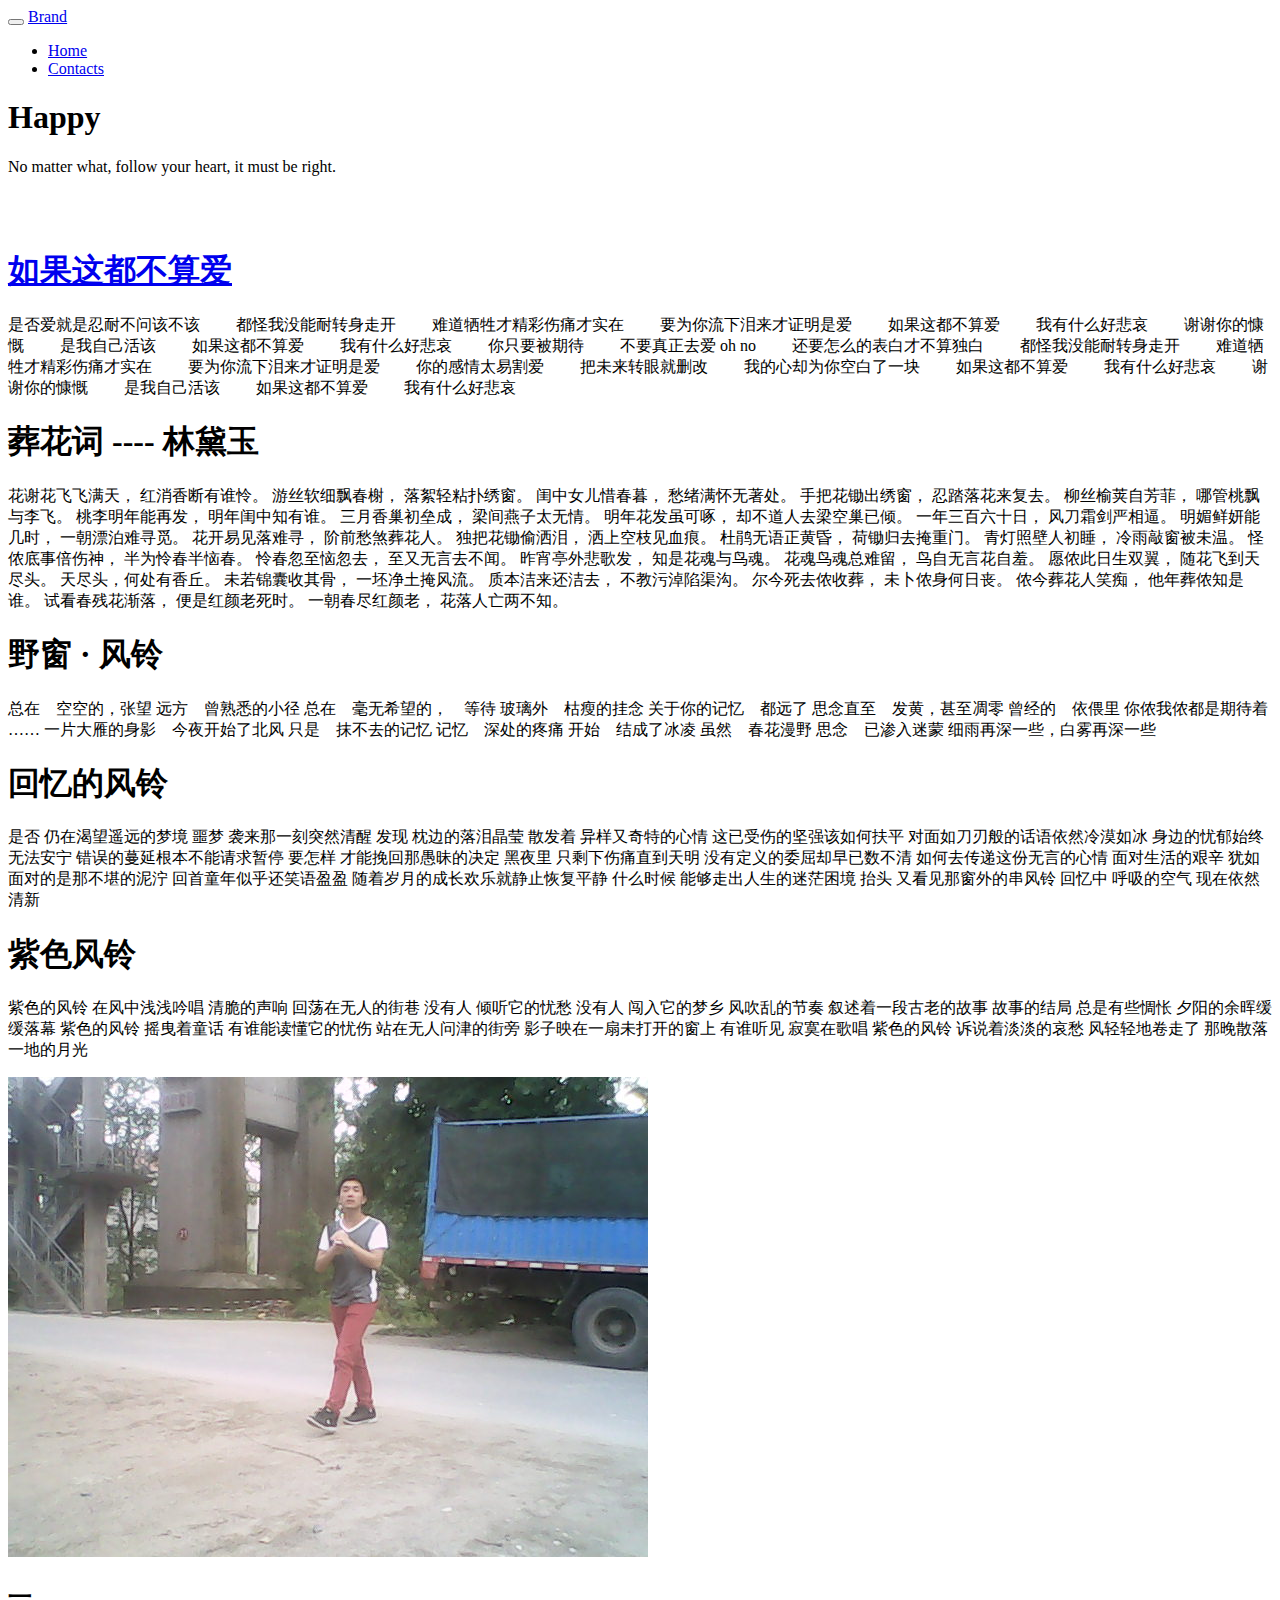
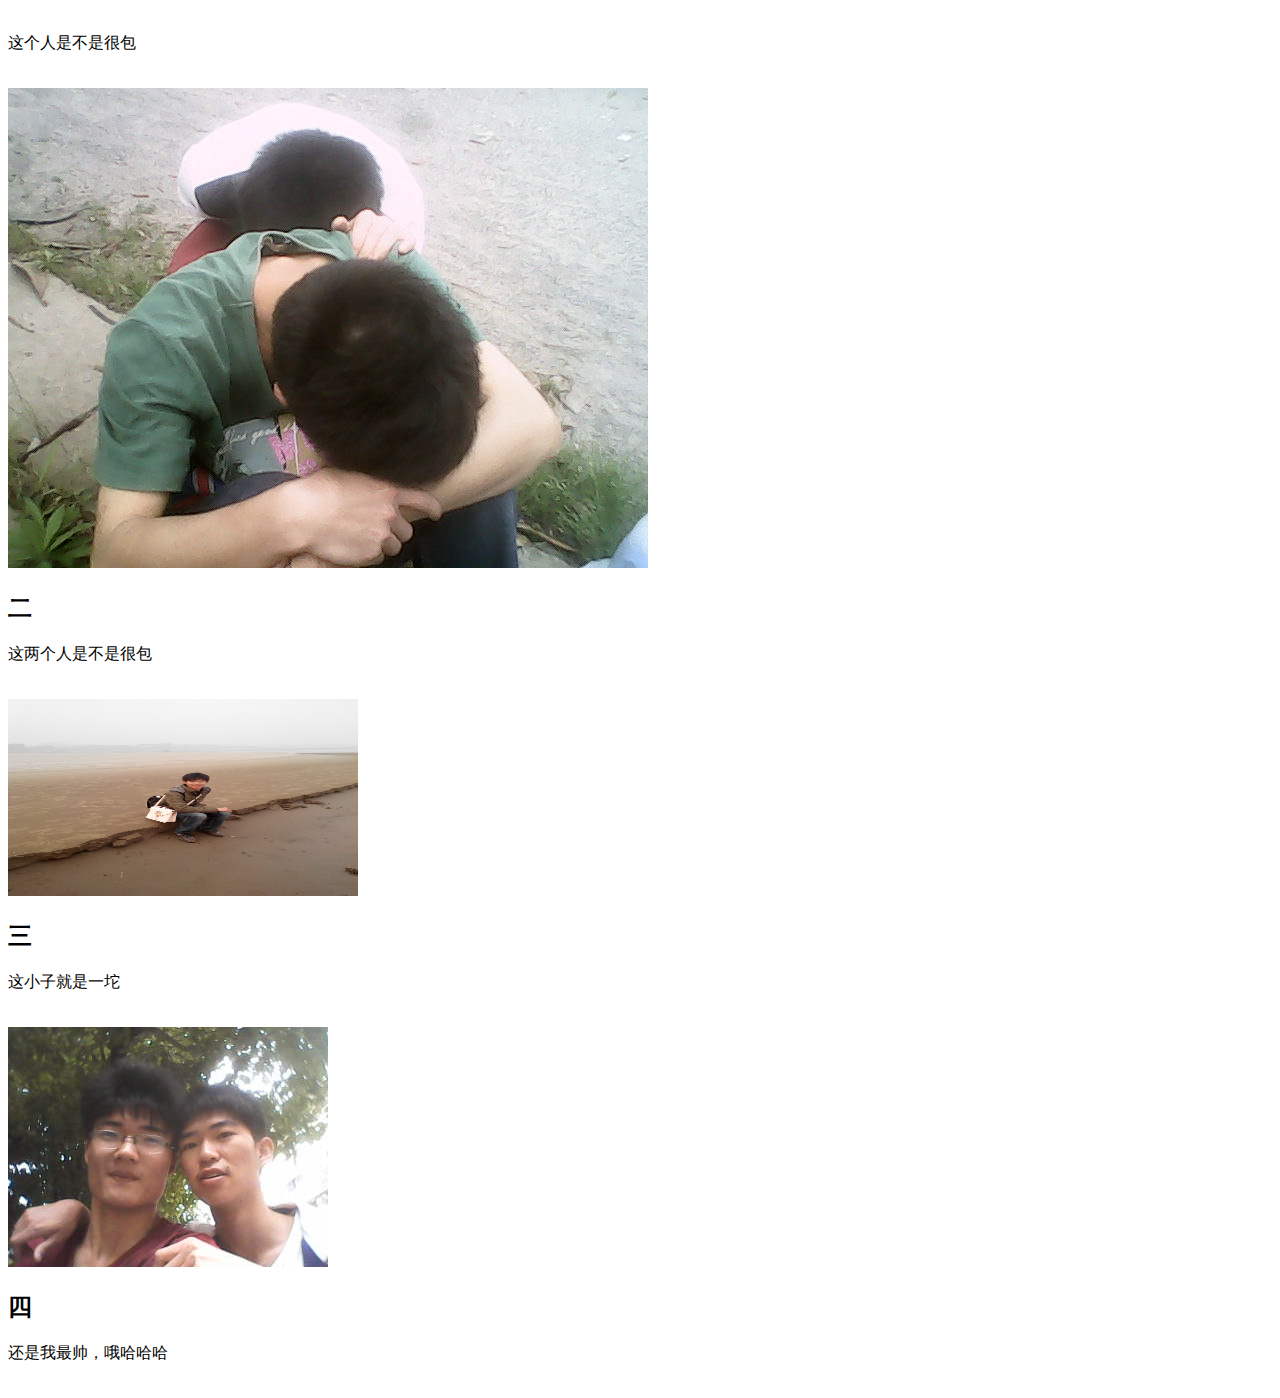
==== index.html @ d2edde63 "12.15" ====
<!DOCTYPE html>
<html>
    
    <head>
        <meta charset="utf-8">
        <meta name="viewport" content="width=device-width, initial-scale=1">
        <script type="text/javascript" src="http://cdnjs.cloudflare.com/ajax/libs/jquery/2.0.3/jquery.min.js"></script>
        <script type="text/javascript" src="http://netdna.bootstrapcdn.com/bootstrap/3.3.4/js/bootstrap.min.js"></script>
        <link href="http://cdnjs.cloudflare.com/ajax/libs/font-awesome/4.3.0/css/font-awesome.min.css"
        rel="stylesheet" type="text/css">
        <link href="http://pingendo.github.io/pingendo-bootstrap/themes/default/bootstrap.css"
        rel="stylesheet" type="text/css">
    </head>
    
    <body>
        <div class="cover">
            <div class="navbar">
                <div class="container">
                    <div class="navbar-header">
                        <button type="button" class="navbar-toggle" data-toggle="collapse" data-target="#navbar-ex-collapse">
                            <span class="sr-only">Toggle navigation</span>
                            <span class="icon-bar"></span>
                            <span class="icon-bar"></span>
                            <span class="icon-bar"></span>
                        </button>
                        <a class="navbar-brand" href="#"><span>Brand</span></a>
                    </div>
                    <div class="collapse navbar-collapse" id="navbar-ex-collapse">
                        <ul class="nav navbar-nav navbar-right">
                            <li class="active">
                                <a href="#">Home</a>
                            </li>
                            <li>
                                <a href="#">Contacts</a>
                            </li>
                        </ul>
                    </div>
                </div>
            </div>
            <div class="cover-image" style="background-image: url(https://unsplash.imgix.net/photo-1418065460487-3e41a6c84dc5?q=25&amp;fm=jpg&amp;s=127f3a3ccf4356b7f79594e05f6c840e);"></div>
            <div class="container">
                <div class="row">
                    <div class="col-md-12 text-center">
                        <h1 class="text-primary">Happy</h1>
                        <p class="text-primary">No matter what, follow your heart, it must be right.</p>
                        <br>
                        <br>
                    </div>
                </div>
            </div>
        </div>
        <div class="section">
            <div class="container">
                <div class="row">
                    <div class="col-md-12">
                        <h1>
                            <a href="http://sou.kuwo.cn/ws/NSearch?type=music&amp;key=如果这都不算爱&amp;from=360"
                            class="user-mention">如果这都不算爱</a>
                        </h1>
                        <p>是否爱就是忍耐不问该不该 　　都怪我没能耐转身走开 　　难道牺牲才精彩伤痛才实在 　　要为你流下泪来才证明是爱 　　如果这都不算爱 　　我有什么好悲哀
                            　　谢谢你的慷慨 　　是我自己活该 　　如果这都不算爱 　　我有什么好悲哀 　　你只要被期待 　　不要真正去爱 oh no 　　还要怎么的表白才不算独白
                            　　都怪我没能耐转身走开 　　难道牺牲才精彩伤痛才实在 　　要为你流下泪来才证明是爱 　　你的感情太易割爱 　　把未来转眼就删改 　　我的心却为你空白了一块
                            　　如果这都不算爱 　　我有什么好悲哀 　　谢谢你的慷慨 　　是我自己活该 　　如果这都不算爱 　　我有什么好悲哀</p>
                    </div>
                </div>
            </div>
        </div>
        <div class="section">
            <div class="container">
                <div class="row">
                    <div class="col-md-12">
                        <h1>葬花词 ---- 林黛玉</h1>
                        <p>花谢花飞飞满天， 红消香断有谁怜。 游丝软细飘春榭， 落絮轻粘扑绣窗。 闺中女儿惜春暮， 愁绪满怀无著处。 手把花锄出绣窗， 忍踏落花来复去。
                            柳丝榆荚自芳菲， 哪管桃飘与李飞。 桃李明年能再发， 明年闺中知有谁。 三月香巢初垒成， 梁间燕子太无情。 明年花发虽可啄， 却不道人去梁空巢已倾。
                            一年三百六十日， 风刀霜剑严相逼。 明媚鲜妍能几时， 一朝漂泊难寻觅。 花开易见落难寻， 阶前愁煞葬花人。 独把花锄偷洒泪， 洒上空枝见血痕。
                            杜鹃无语正黄昏， 荷锄归去掩重门。 青灯照壁人初睡， 冷雨敲窗被未温。 怪侬底事倍伤神， 半为怜春半恼春。 怜春忽至恼忽去， 至又无言去不闻。
                            昨宵亭外悲歌发， 知是花魂与鸟魂。 花魂鸟魂总难留， 鸟自无言花自羞。 愿侬此日生双翼， 随花飞到天尽头。 天尽头，何处有香丘。 未若锦囊收其骨，
                            一坯净土掩风流。 质本洁来还洁去， 不教污淖陷渠沟。 尔今死去侬收葬， 未卜侬身何日丧。 侬今葬花人笑痴， 他年葬侬知是谁。 试看春残花渐落，
                            便是红颜老死时。 一朝春尽红颜老， 花落人亡两不知。</p>
                    </div>
                </div>
            </div>
        </div>
        <div class="section">
            <div class="container">
                <div class="row">
                    <div class="col-md-12">
                        <h1>野窗 · 风铃</h1>
                        <p>总在　空空的，张望 远方　曾熟悉的小径 总在　毫无希望的，　等待 玻璃外　枯瘦的挂念 关于你的记忆　都远了 思念直至　发黄，甚至凋零 曾经的　依偎里
                            你侬我侬都是期待着 …… 一片大雁的身影　今夜开始了北风 只是　抹不去的记忆 记忆　深处的疼痛 开始　结成了冰凌 虽然　春花漫野 思念　已渗入迷蒙
                            细雨再深一些，白雾再深一些</p>
                    </div>
                </div>
            </div>
        </div>
        <div class="section">
            <div class="container">
                <div class="row">
                    <div class="col-md-12">
                        <h1>回忆的风铃</h1>
                        <p>是否 仍在渴望遥远的梦境 噩梦 袭来那一刻突然清醒 发现 枕边的落泪晶莹 散发着 异样又奇特的心情 这已受伤的坚强该如何扶平 对面如刀刃般的话语依然冷漠如冰
                            身边的忧郁始终无法安宁 错误的蔓延根本不能请求暂停 要怎样 才能挽回那愚昧的决定 黑夜里 只剩下伤痛直到天明 没有定义的委屈却早已数不清 如何去传递这份无言的心情
                            面对生活的艰辛 犹如面对的是那不堪的泥泞 回首童年似乎还笑语盈盈 随着岁月的成长欢乐就静止恢复平静 什么时候 能够走出人生的迷茫困境 抬头 又看见那窗外的串风铃
                            回忆中 呼吸的空气 现在依然清新</p>
                    </div>
                </div>
            </div>
        </div>
        <div class="section">
            <div class="container">
                <div class="row">
                    <div class="col-md-12">
                        <h1>紫色风铃</h1>
                        <p>紫色的风铃 在风中浅浅吟唱 清脆的声响 回荡在无人的街巷 没有人 倾听它的忧愁 没有人 闯入它的梦乡 风吹乱的节奏 叙述着一段古老的故事 故事的结局
                            总是有些惆怅 夕阳的余晖缓缓落幕 紫色的风铃 摇曳着童话 有谁能读懂它的忧伤 站在无人问津的街旁 影子映在一扇未打开的窗上 有谁听见 寂寞在歌唱
                            紫色的风铃 诉说着淡淡的哀愁 风轻轻地卷走了 那晚散落一地的月光</p>
                    </div>
                </div>
            </div>
        </div>
        <div class="section">
            <div class="container">
                <div class="row">
                    <div class="col-md-3">
                        <img src="images/img/2.jpg"
                        class="img-responsive">
                        <h2 contenteditable="true">一</h2>
                        <p>这个人是不是很包
                            <br>
                            <br></p>
                    </div>
                    <div class="col-md-3">
                        <img src="images/img/3.jpg"
                        class="img-responsive">
                        <h2>二</h2>
                        <p>这两个人是不是很包
                            <br>
                            <br></p>
                    </div>
                    <div class="col-md-3">
                        <img src="images/img/6.jpg" style="width:350px;height:197px;"
                        class="img-responsive img-rounded">
                        <h2>三</h2>
                        <p>这小子就是一坨
                            <br>
                            <br></p>
                    </div>
                    <div class="col-md-3">
                        <img src="images/img/a.jpg"
                        class="img-responsive">
                        <h2>四</h2>
                        <p>还是我最帅，哦哈哈哈
                            <br>
                            <br></p>
                    </div>
                </div>
            </div>
        </div>
    </body>

</html>
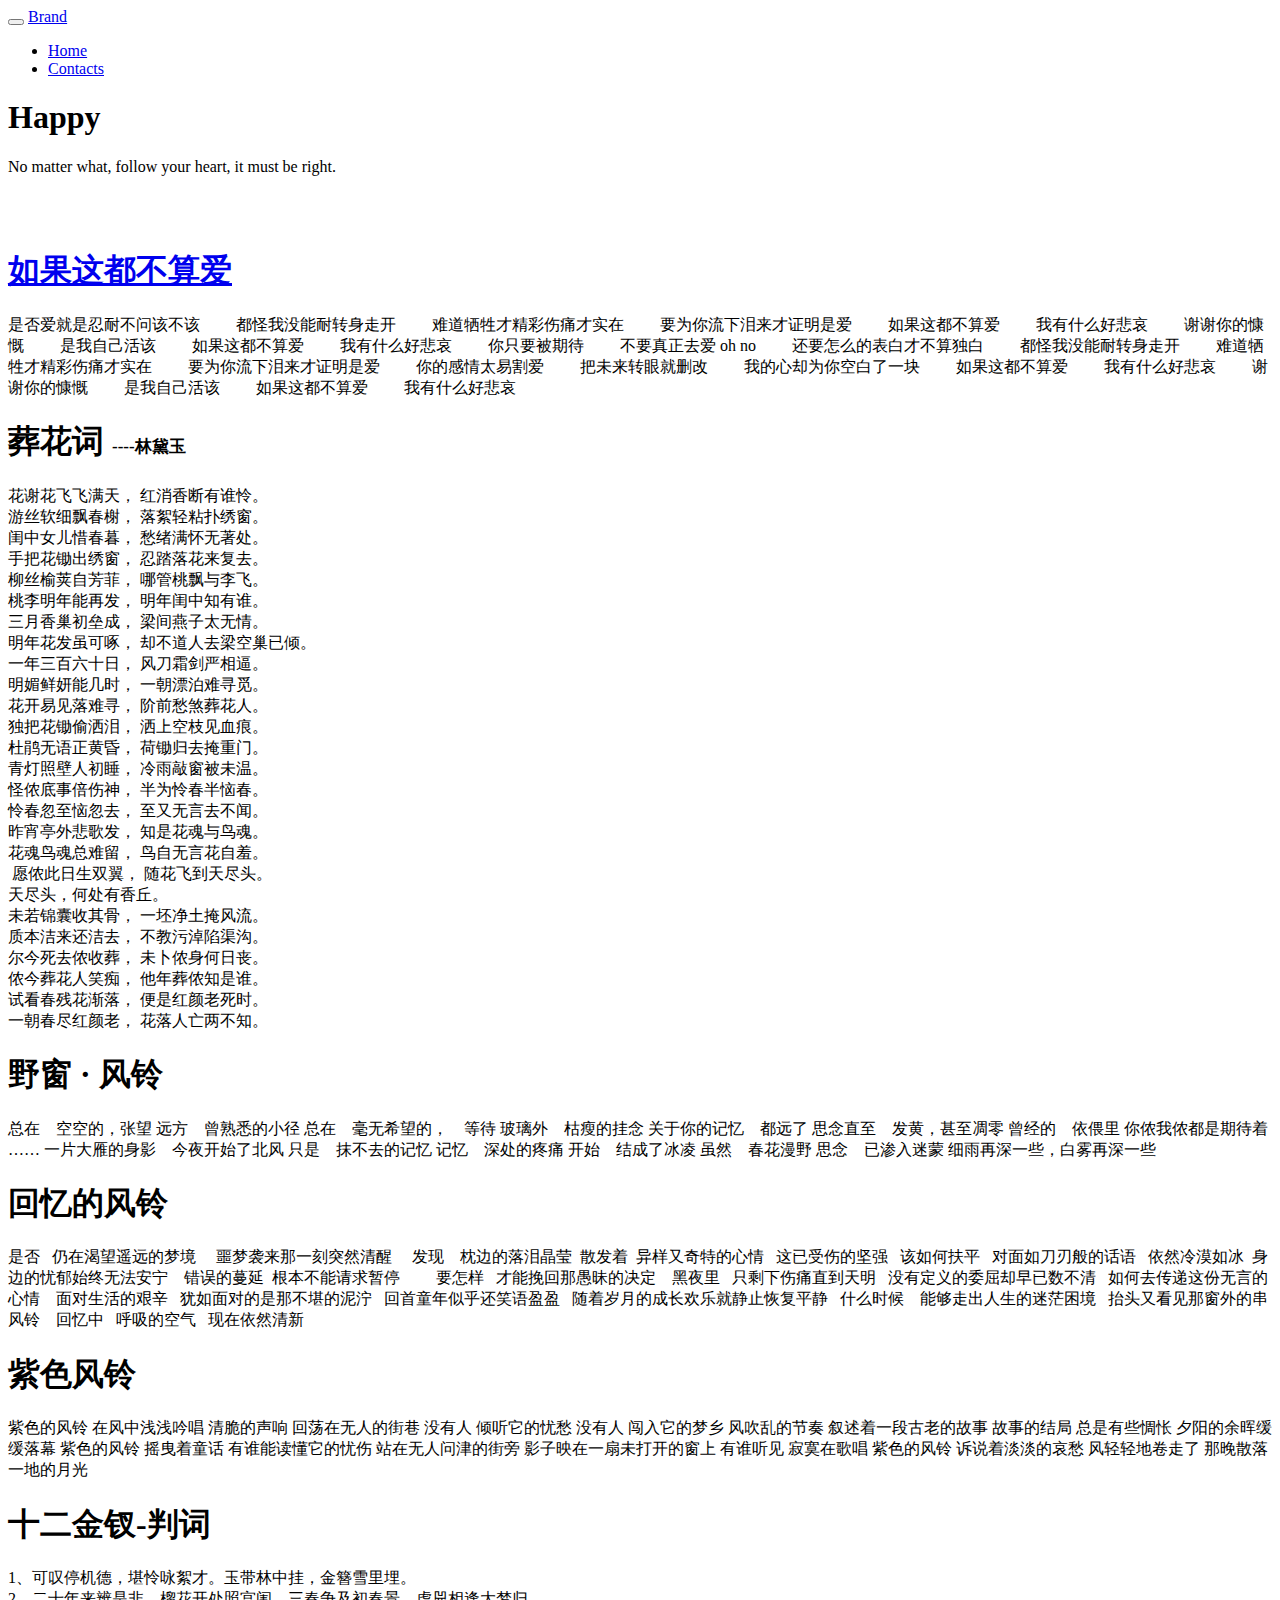
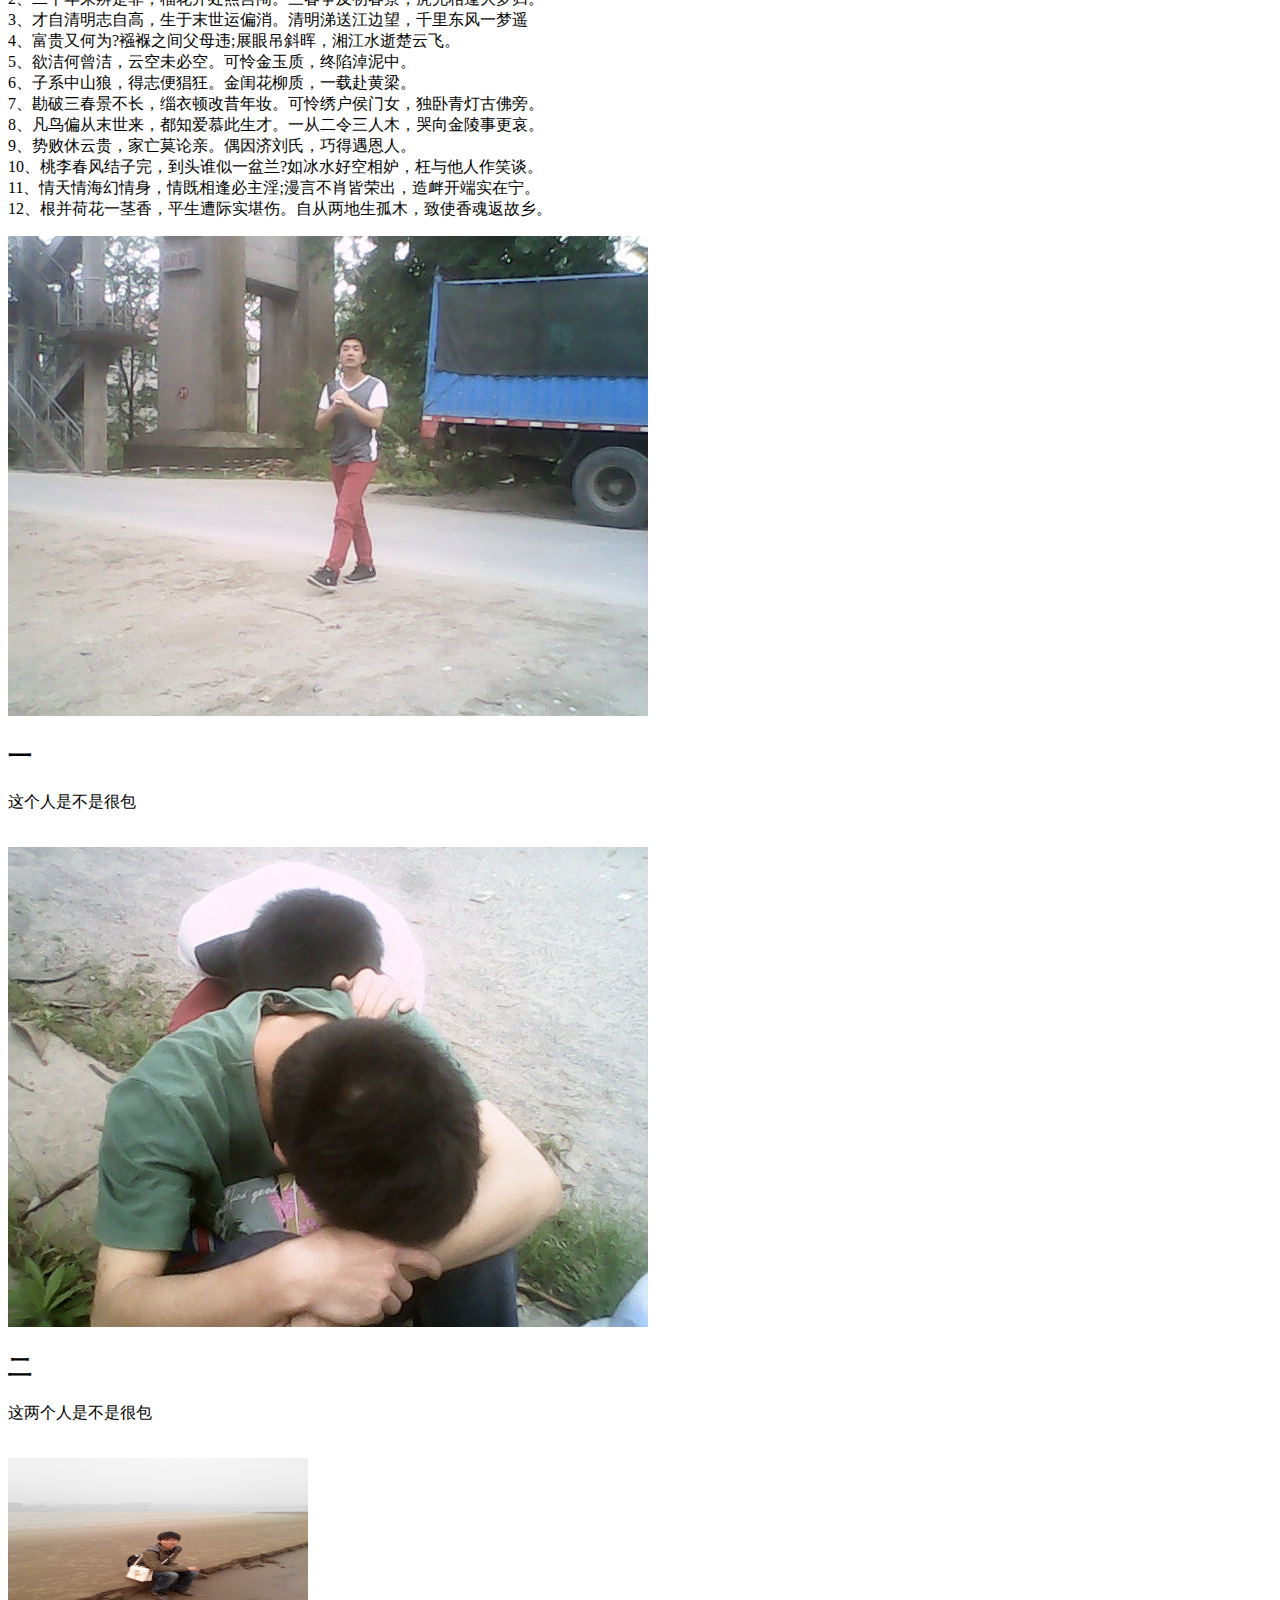
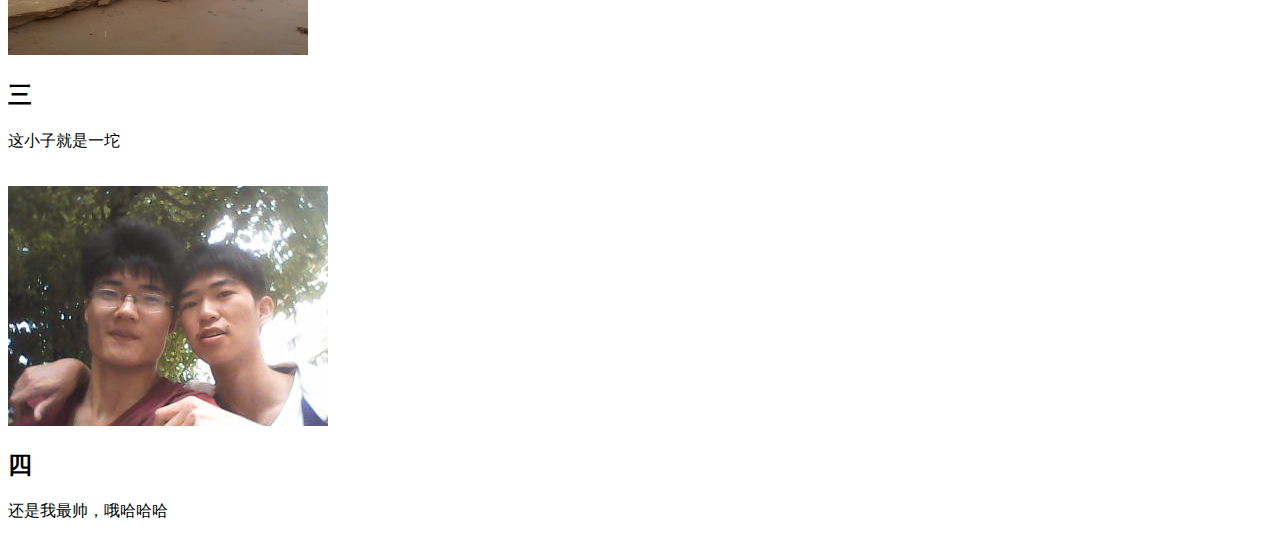
==== commit aa610f50: "12.15" ====
--- a/index.html
+++ b/index.html
@@ -69,14 +69,35 @@
             <div class="container">
                 <div class="row">
                     <div class="col-md-12">
-                        <h1>葬花词 ---- 林黛玉</h1>
-                        <p>花谢花飞飞满天， 红消香断有谁怜。 游丝软细飘春榭， 落絮轻粘扑绣窗。 闺中女儿惜春暮， 愁绪满怀无著处。 手把花锄出绣窗， 忍踏落花来复去。
-                            柳丝榆荚自芳菲， 哪管桃飘与李飞。 桃李明年能再发， 明年闺中知有谁。 三月香巢初垒成， 梁间燕子太无情。 明年花发虽可啄， 却不道人去梁空巢已倾。
-                            一年三百六十日， 风刀霜剑严相逼。 明媚鲜妍能几时， 一朝漂泊难寻觅。 花开易见落难寻， 阶前愁煞葬花人。 独把花锄偷洒泪， 洒上空枝见血痕。
-                            杜鹃无语正黄昏， 荷锄归去掩重门。 青灯照壁人初睡， 冷雨敲窗被未温。 怪侬底事倍伤神， 半为怜春半恼春。 怜春忽至恼忽去， 至又无言去不闻。
-                            昨宵亭外悲歌发， 知是花魂与鸟魂。 花魂鸟魂总难留， 鸟自无言花自羞。 愿侬此日生双翼， 随花飞到天尽头。 天尽头，何处有香丘。 未若锦囊收其骨，
-                            一坯净土掩风流。 质本洁来还洁去， 不教污淖陷渠沟。 尔今死去侬收葬， 未卜侬身何日丧。 侬今葬花人笑痴， 他年葬侬知是谁。 试看春残花渐落，
-                            便是红颜老死时。 一朝春尽红颜老， 花落人亡两不知。</p>
+                        <h1>葬花词
+                            <span style="font-size:17px;">----林黛玉</span>
+                        </h1>
+                        <p contenteditable="true">花谢花飞飞满天， 红消香断有谁怜。&nbsp;
+                            <br>游丝软细飘春榭， 落絮轻粘扑绣窗。
+                            <br>闺中女儿惜春暮， 愁绪满怀无著处。
+                            <br>手把花锄出绣窗， 忍踏落花来复去。
+                            <br>柳丝榆荚自芳菲， 哪管桃飘与李飞。
+                            <br>桃李明年能再发， 明年闺中知有谁。&nbsp;
+                            <br>三月香巢初垒成， 梁间燕子太无情。
+                            <br>明年花发虽可啄， 却不道人去梁空巢已倾。&nbsp;
+                            <br>一年三百六十日， 风刀霜剑严相逼。&nbsp;
+                            <br>明媚鲜妍能几时， 一朝漂泊难寻觅。&nbsp;
+                            <br>花开易见落难寻， 阶前愁煞葬花人。&nbsp;
+                            <br>独把花锄偷洒泪， 洒上空枝见血痕。
+                            <br>杜鹃无语正黄昏， 荷锄归去掩重门。&nbsp;
+                            <br>青灯照壁人初睡， 冷雨敲窗被未温。&nbsp;
+                            <br>怪侬底事倍伤神， 半为怜春半恼春。&nbsp;
+                            <br>怜春忽至恼忽去， 至又无言去不闻。&nbsp;
+                            <br>昨宵亭外悲歌发， 知是花魂与鸟魂。&nbsp;
+                            <br>花魂鸟魂总难留， 鸟自无言花自羞。
+                            <br>&nbsp;愿侬此日生双翼， 随花飞到天尽头。&nbsp;
+                            <br>天尽头，何处有香丘。&nbsp;
+                            <br>未若锦囊收其骨， 一坯净土掩风流。&nbsp;
+                            <br>质本洁来还洁去， 不教污淖陷渠沟。
+                            <br>尔今死去侬收葬， 未卜侬身何日丧。
+                            <br>侬今葬花人笑痴， 他年葬侬知是谁。&nbsp;
+                            <br>试看春残花渐落， 便是红颜老死时。&nbsp;
+                            <br>一朝春尽红颜老， 花落人亡两不知。</p>
                     </div>
                 </div>
             </div>
@@ -98,10 +119,14 @@
                 <div class="row">
                     <div class="col-md-12">
                         <h1>回忆的风铃</h1>
-                        <p>是否 仍在渴望遥远的梦境 噩梦 袭来那一刻突然清醒 发现 枕边的落泪晶莹 散发着 异样又奇特的心情 这已受伤的坚强该如何扶平 对面如刀刃般的话语依然冷漠如冰
-                            身边的忧郁始终无法安宁 错误的蔓延根本不能请求暂停 要怎样 才能挽回那愚昧的决定 黑夜里 只剩下伤痛直到天明 没有定义的委屈却早已数不清 如何去传递这份无言的心情
-                            面对生活的艰辛 犹如面对的是那不堪的泥泞 回首童年似乎还笑语盈盈 随着岁月的成长欢乐就静止恢复平静 什么时候 能够走出人生的迷茫困境 抬头 又看见那窗外的串风铃
-                            回忆中 呼吸的空气 现在依然清新</p>
+                        <p contenteditable="true">是否 &nbsp; 仍在渴望遥远的梦境 &nbsp; &nbsp; 噩梦袭来那一刻突然清醒 &nbsp; &nbsp; 发现 &nbsp;
+                            &nbsp;枕边的落泪晶莹 &nbsp;散发着 &nbsp;异样又奇特的心情 &nbsp; 这已受伤的坚强 &nbsp; 该如何扶平 &nbsp;
+                            对面如刀刃般的话语 &nbsp; 依然冷漠如冰 &nbsp;身边的忧郁始终无法安宁 &nbsp; &nbsp;错误的蔓延 &nbsp;根本不能请求暂停
+                            &nbsp; &nbsp; &nbsp; &nbsp; 要怎样 &nbsp; 才能挽回那愚昧的决定 &nbsp; &nbsp;黑夜里 &nbsp;
+                            只剩下伤痛直到天明 &nbsp; 没有定义的委屈却早已数不清 &nbsp; 如何去传递这份无言的心情 &nbsp; &nbsp;面对生活的艰辛
+                            &nbsp; 犹如面对的是那不堪的泥泞 &nbsp; 回首童年似乎还笑语盈盈 &nbsp; 随着岁月的成长欢乐就静止恢复平静 &nbsp; 什么时候
+                            &nbsp; &nbsp;能够走出人生的迷茫困境 &nbsp; 抬头又看见那窗外的串风铃 &nbsp; &nbsp;回忆中 &nbsp; 呼吸的空气
+                            &nbsp; 现在依然清新</p>
                     </div>
                 </div>
             </div>
@@ -121,37 +146,58 @@
         <div class="section">
             <div class="container">
                 <div class="row">
-                    <div class="col-md-3">
-                        <img src="images/img/2.jpg"
-                        class="img-responsive">
+                    <div class="col-md-12">
+                        <h1>十二金钗-判词</h1>
+                        <p>1、可叹停机德，堪怜咏絮才。玉带林中挂，金簪雪里埋。
+                            <br>2、二十年来辨是非，榴花开处照宫闱。三春争及初春景，虎兕相逢大梦归。
+                            <br>3、才自清明志自高，生于末世运偏消。清明涕送江边望，千里东风一梦遥
+                            <br>4、富贵又何为?襁褓之间父母违;展眼吊斜晖，湘江水逝楚云飞。
+                            <br>5、欲洁何曾洁，云空未必空。可怜金玉质，终陷淖泥中。
+                            <br>6、子系中山狼，得志便猖狂。金闺花柳质，一载赴黄梁。
+                            <br>7、勘破三春景不长，缁衣顿改昔年妆。可怜绣户侯门女，独卧青灯古佛旁。
+                            <br>8、凡鸟偏从末世来，都知爱慕此生才。一从二令三人木，哭向金陵事更哀。
+                            <br>9、势败休云贵，家亡莫论亲。偶因济刘氏，巧得遇恩人。
+                            <br>10、桃李春风结子完，到头谁似一盆兰?如冰水好空相妒，枉与他人作笑谈。
+                            <br>11、情天情海幻情身，情既相逢必主淫;漫言不肖皆荣出，造衅开端实在宁。
+                            <br>12、根并荷花一茎香，平生遭际实堪伤。自从两地生孤木，致使香魂返故乡。</p>
+                    </div>
+                </div>
+            </div>
+        </div>
+        <div class="section">
+            <div class="container">
+                <div class="row">
+                    <div class="col-md-3">
+                        <img src="images/img/2.jpg" class="img-responsive">
                         <h2 contenteditable="true">一</h2>
                         <p>这个人是不是很包
                             <br>
-                            <br></p>
-                    </div>
-                    <div class="col-md-3">
-                        <img src="images/img/3.jpg"
-                        class="img-responsive">
+                            <br>
+                        </p>
+                    </div>
+                    <div class="col-md-3">
+                        <img src="images/img/3.jpg" class="img-responsive">
                         <h2>二</h2>
                         <p>这两个人是不是很包
                             <br>
-                            <br></p>
-                    </div>
-                    <div class="col-md-3">
-                        <img src="images/img/6.jpg" style="width:350px;height:197px;"
-                        class="img-responsive img-rounded">
+                            <br>
+                        </p>
+                    </div>
+                    <div class="col-md-3">
+                        <img src="images/img/6.jpg" class="img-responsive img-rounded" style="width:300px;height:197px;">
                         <h2>三</h2>
                         <p>这小子就是一坨
                             <br>
-                            <br></p>
-                    </div>
-                    <div class="col-md-3">
-                        <img src="images/img/a.jpg"
-                        class="img-responsive">
+                            <br>
+                        </p>
+                    </div>
+                    <div class="col-md-3">
+                        <img src="images/img/a.jpg" class="img-responsive">
                         <h2>四</h2>
                         <p>还是我最帅，哦哈哈哈
                             <br>
-                            <br></p>
+                            <br>
+                        </p>
                     </div>
                 </div>
             </div>
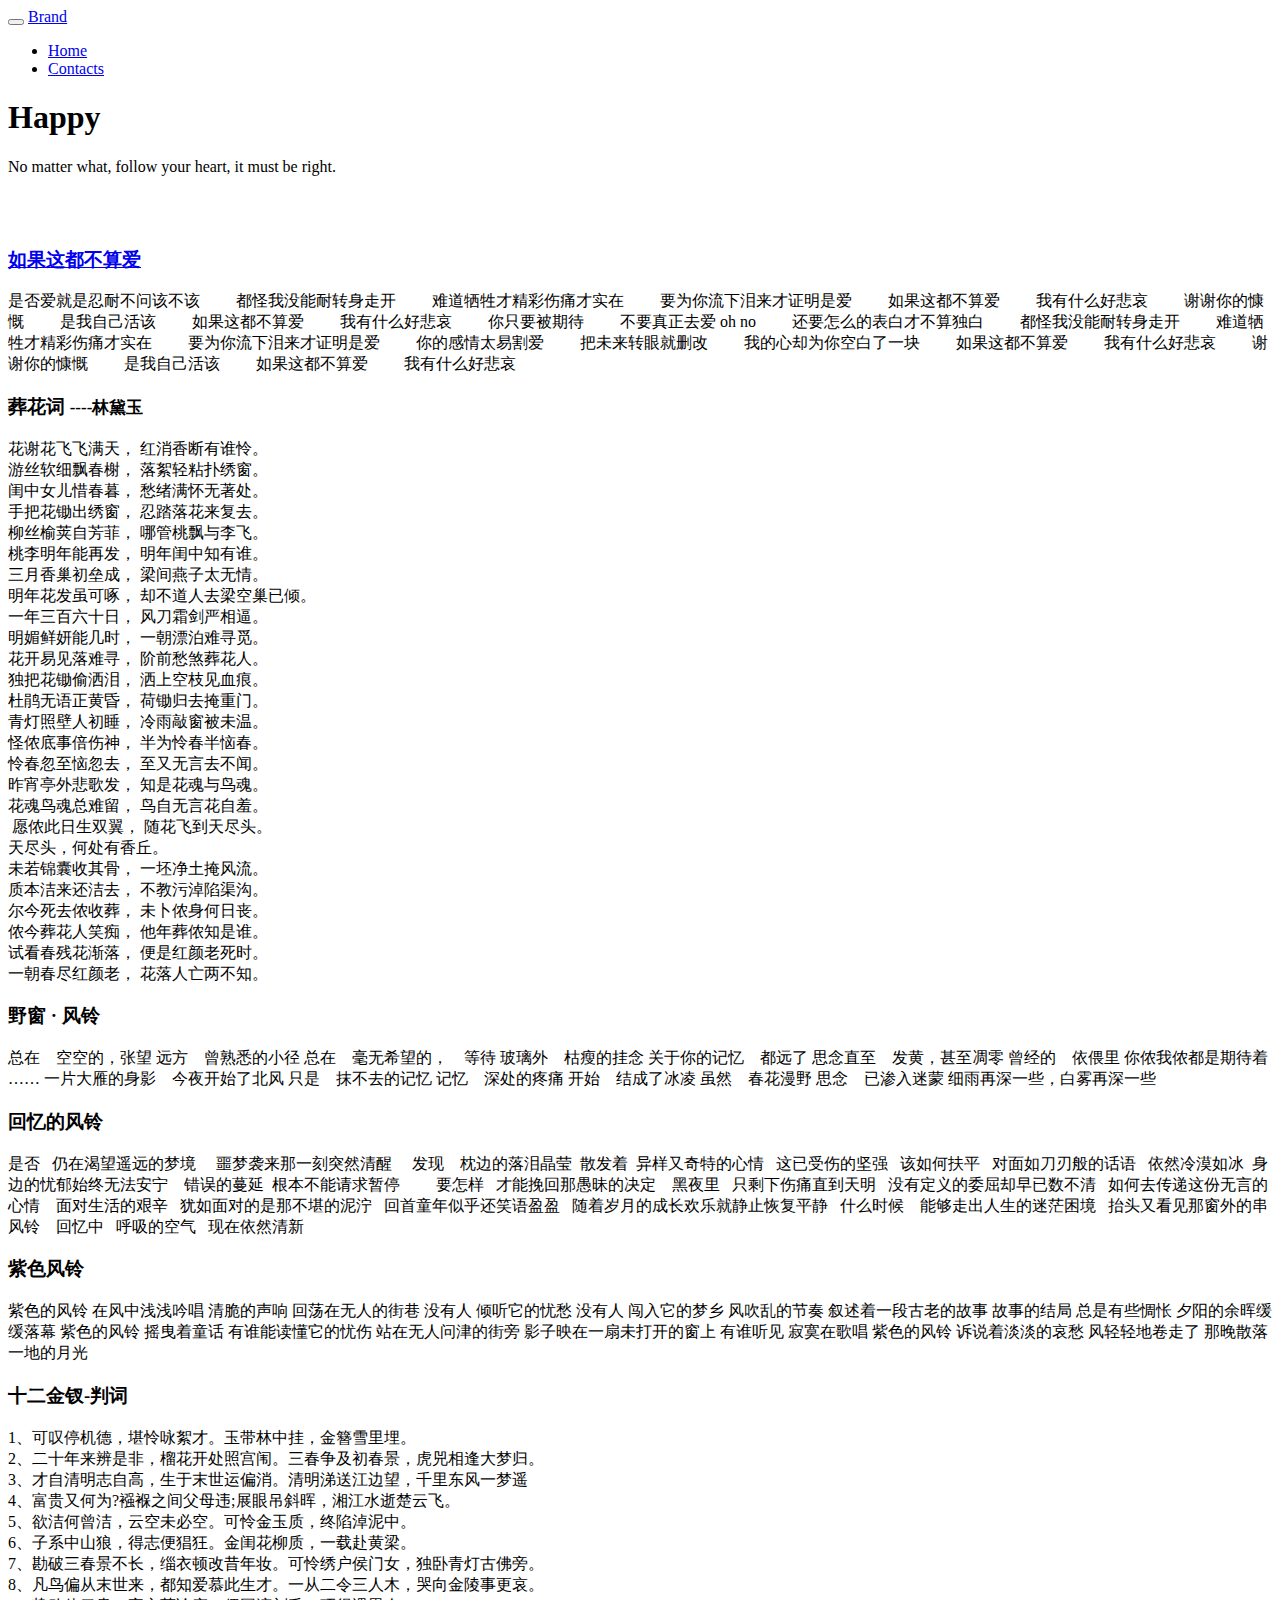
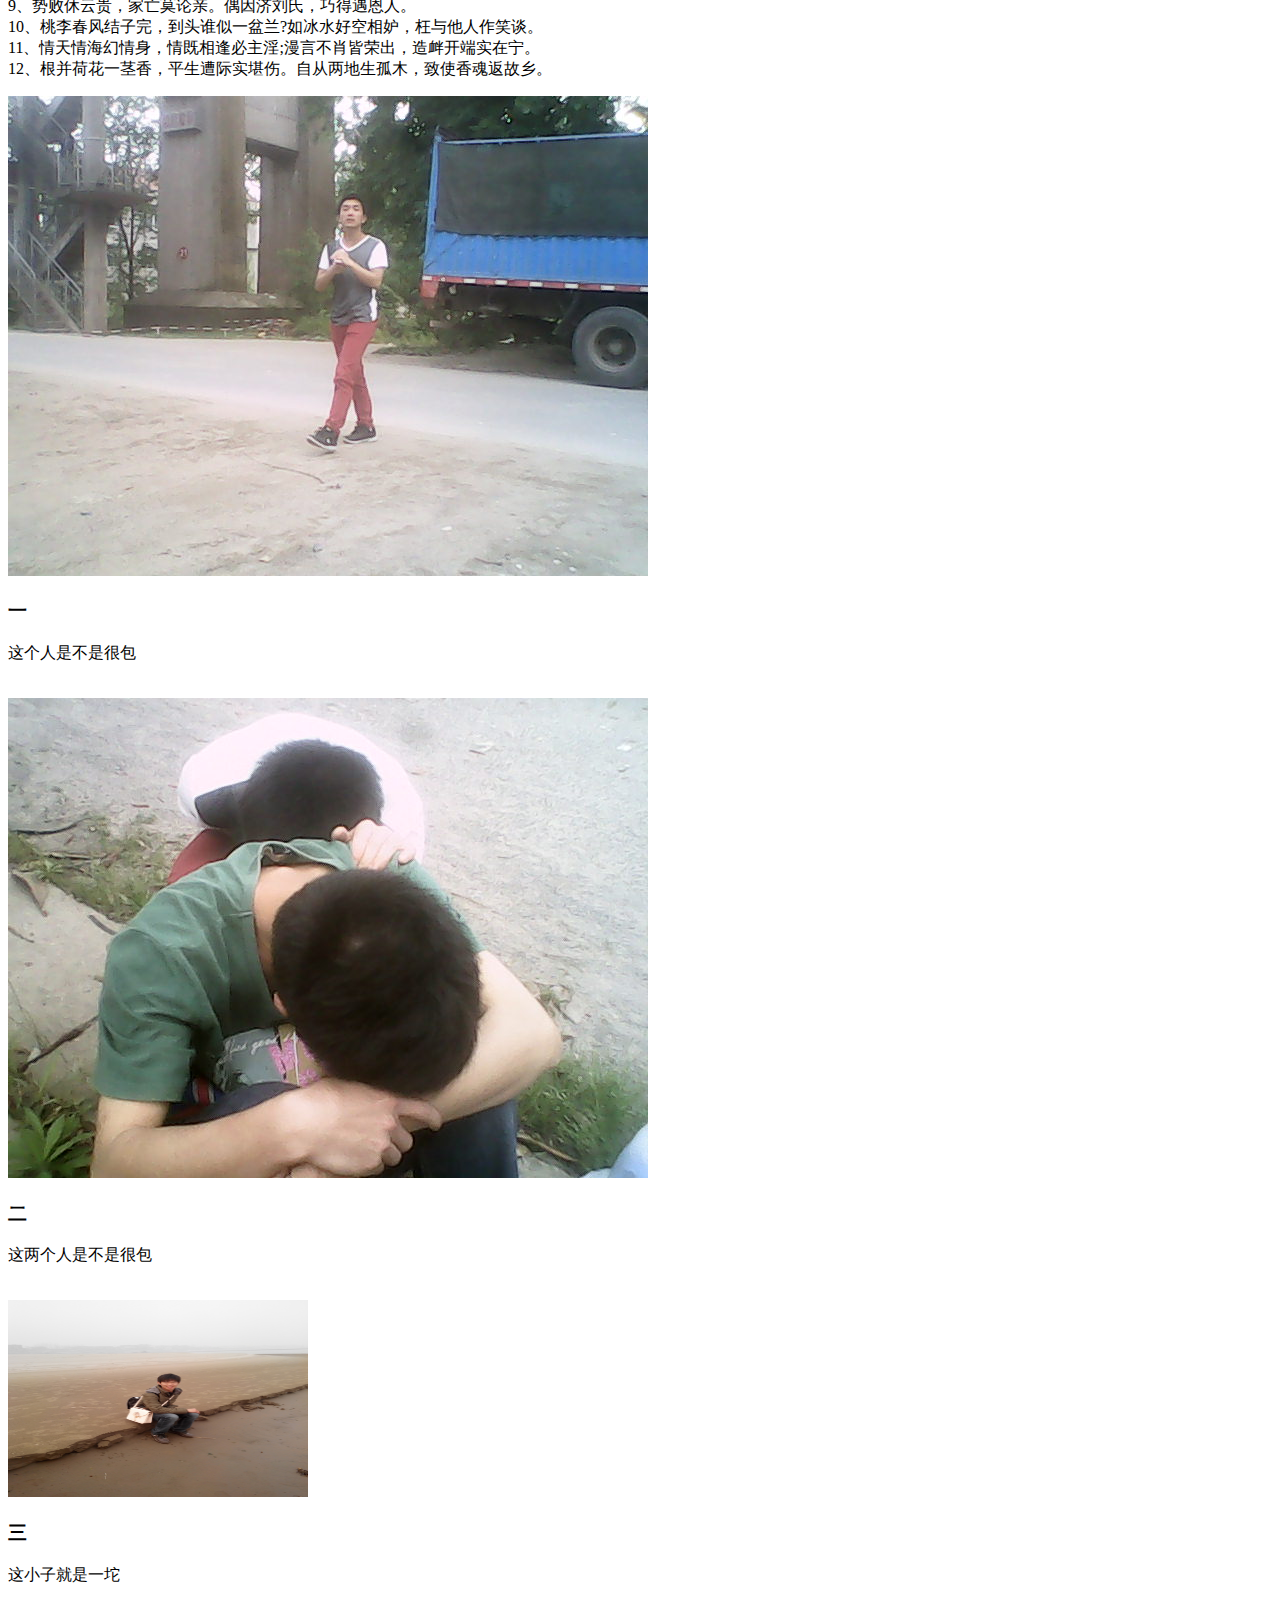
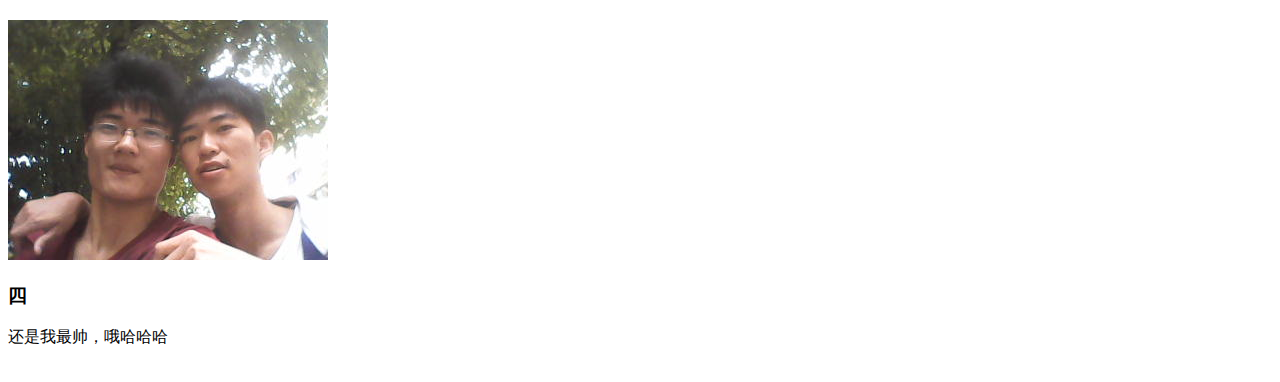
==== commit a5c01e80: "12.15" ====
--- a/index.html
+++ b/index.html
@@ -53,10 +53,10 @@
             <div class="container">
                 <div class="row">
                     <div class="col-md-12">
-                        <h1>
+                        <h3>
                             <a href="http://sou.kuwo.cn/ws/NSearch?type=music&amp;key=如果这都不算爱&amp;from=360"
                             class="user-mention">如果这都不算爱</a>
-                        </h1>
+                        </h3>
                         <p>是否爱就是忍耐不问该不该 　　都怪我没能耐转身走开 　　难道牺牲才精彩伤痛才实在 　　要为你流下泪来才证明是爱 　　如果这都不算爱 　　我有什么好悲哀
                             　　谢谢你的慷慨 　　是我自己活该 　　如果这都不算爱 　　我有什么好悲哀 　　你只要被期待 　　不要真正去爱 oh no 　　还要怎么的表白才不算独白
                             　　都怪我没能耐转身走开 　　难道牺牲才精彩伤痛才实在 　　要为你流下泪来才证明是爱 　　你的感情太易割爱 　　把未来转眼就删改 　　我的心却为你空白了一块
@@ -69,9 +69,9 @@
             <div class="container">
                 <div class="row">
                     <div class="col-md-12">
-                        <h1>葬花词
+                        <h3>葬花词
                             <span style="font-size:17px;">----林黛玉</span>
-                        </h1>
+                        </h3>
                         <p contenteditable="true">花谢花飞飞满天， 红消香断有谁怜。&nbsp;
                             <br>游丝软细飘春榭， 落絮轻粘扑绣窗。
                             <br>闺中女儿惜春暮， 愁绪满怀无著处。
@@ -106,7 +106,7 @@
             <div class="container">
                 <div class="row">
                     <div class="col-md-12">
-                        <h1>野窗 · 风铃</h1>
+                        <h3>野窗 · 风铃</h3>
                         <p>总在　空空的，张望 远方　曾熟悉的小径 总在　毫无希望的，　等待 玻璃外　枯瘦的挂念 关于你的记忆　都远了 思念直至　发黄，甚至凋零 曾经的　依偎里
                             你侬我侬都是期待着 …… 一片大雁的身影　今夜开始了北风 只是　抹不去的记忆 记忆　深处的疼痛 开始　结成了冰凌 虽然　春花漫野 思念　已渗入迷蒙
                             细雨再深一些，白雾再深一些</p>
@@ -118,7 +118,7 @@
             <div class="container">
                 <div class="row">
                     <div class="col-md-12">
-                        <h1>回忆的风铃</h1>
+                        <h3>回忆的风铃</h3>
                         <p contenteditable="true">是否 &nbsp; 仍在渴望遥远的梦境 &nbsp; &nbsp; 噩梦袭来那一刻突然清醒 &nbsp; &nbsp; 发现 &nbsp;
                             &nbsp;枕边的落泪晶莹 &nbsp;散发着 &nbsp;异样又奇特的心情 &nbsp; 这已受伤的坚强 &nbsp; 该如何扶平 &nbsp;
                             对面如刀刃般的话语 &nbsp; 依然冷漠如冰 &nbsp;身边的忧郁始终无法安宁 &nbsp; &nbsp;错误的蔓延 &nbsp;根本不能请求暂停
@@ -135,7 +135,7 @@
             <div class="container">
                 <div class="row">
                     <div class="col-md-12">
-                        <h1>紫色风铃</h1>
+                        <h3>紫色风铃</h3>
                         <p>紫色的风铃 在风中浅浅吟唱 清脆的声响 回荡在无人的街巷 没有人 倾听它的忧愁 没有人 闯入它的梦乡 风吹乱的节奏 叙述着一段古老的故事 故事的结局
                             总是有些惆怅 夕阳的余晖缓缓落幕 紫色的风铃 摇曳着童话 有谁能读懂它的忧伤 站在无人问津的街旁 影子映在一扇未打开的窗上 有谁听见 寂寞在歌唱
                             紫色的风铃 诉说着淡淡的哀愁 风轻轻地卷走了 那晚散落一地的月光</p>
@@ -147,7 +147,7 @@
             <div class="container">
                 <div class="row">
                     <div class="col-md-12">
-                        <h1>十二金钗-判词</h1>
+                        <h3>十二金钗-判词</h3>
                         <p>1、可叹停机德，堪怜咏絮才。玉带林中挂，金簪雪里埋。
                             <br>2、二十年来辨是非，榴花开处照宫闱。三春争及初春景，虎兕相逢大梦归。
                             <br>3、才自清明志自高，生于末世运偏消。清明涕送江边望，千里东风一梦遥
@@ -169,7 +169,7 @@
                 <div class="row">
                     <div class="col-md-3">
                         <img src="images/img/2.jpg" class="img-responsive">
-                        <h2 contenteditable="true">一</h2>
+                        <h3 contenteditable="true">一</h3>
                         <p>这个人是不是很包
                             <br>
                             <br>
@@ -177,7 +177,7 @@
                     </div>
                     <div class="col-md-3">
                         <img src="images/img/3.jpg" class="img-responsive">
-                        <h2>二</h2>
+                        <h3>二</h3>
                         <p>这两个人是不是很包
                             <br>
                             <br>
@@ -185,7 +185,7 @@
                     </div>
                     <div class="col-md-3">
                         <img src="images/img/6.jpg" class="img-responsive img-rounded" style="width:300px;height:197px;">
-                        <h2>三</h2>
+                        <h3>三</h3>
                         <p>这小子就是一坨
                             <br>
                             <br>
@@ -193,7 +193,7 @@
                     </div>
                     <div class="col-md-3">
                         <img src="images/img/a.jpg" class="img-responsive">
-                        <h2>四</h2>
+                        <h3>四</h3>
                         <p>还是我最帅，哦哈哈哈
                             <br>
                             <br>
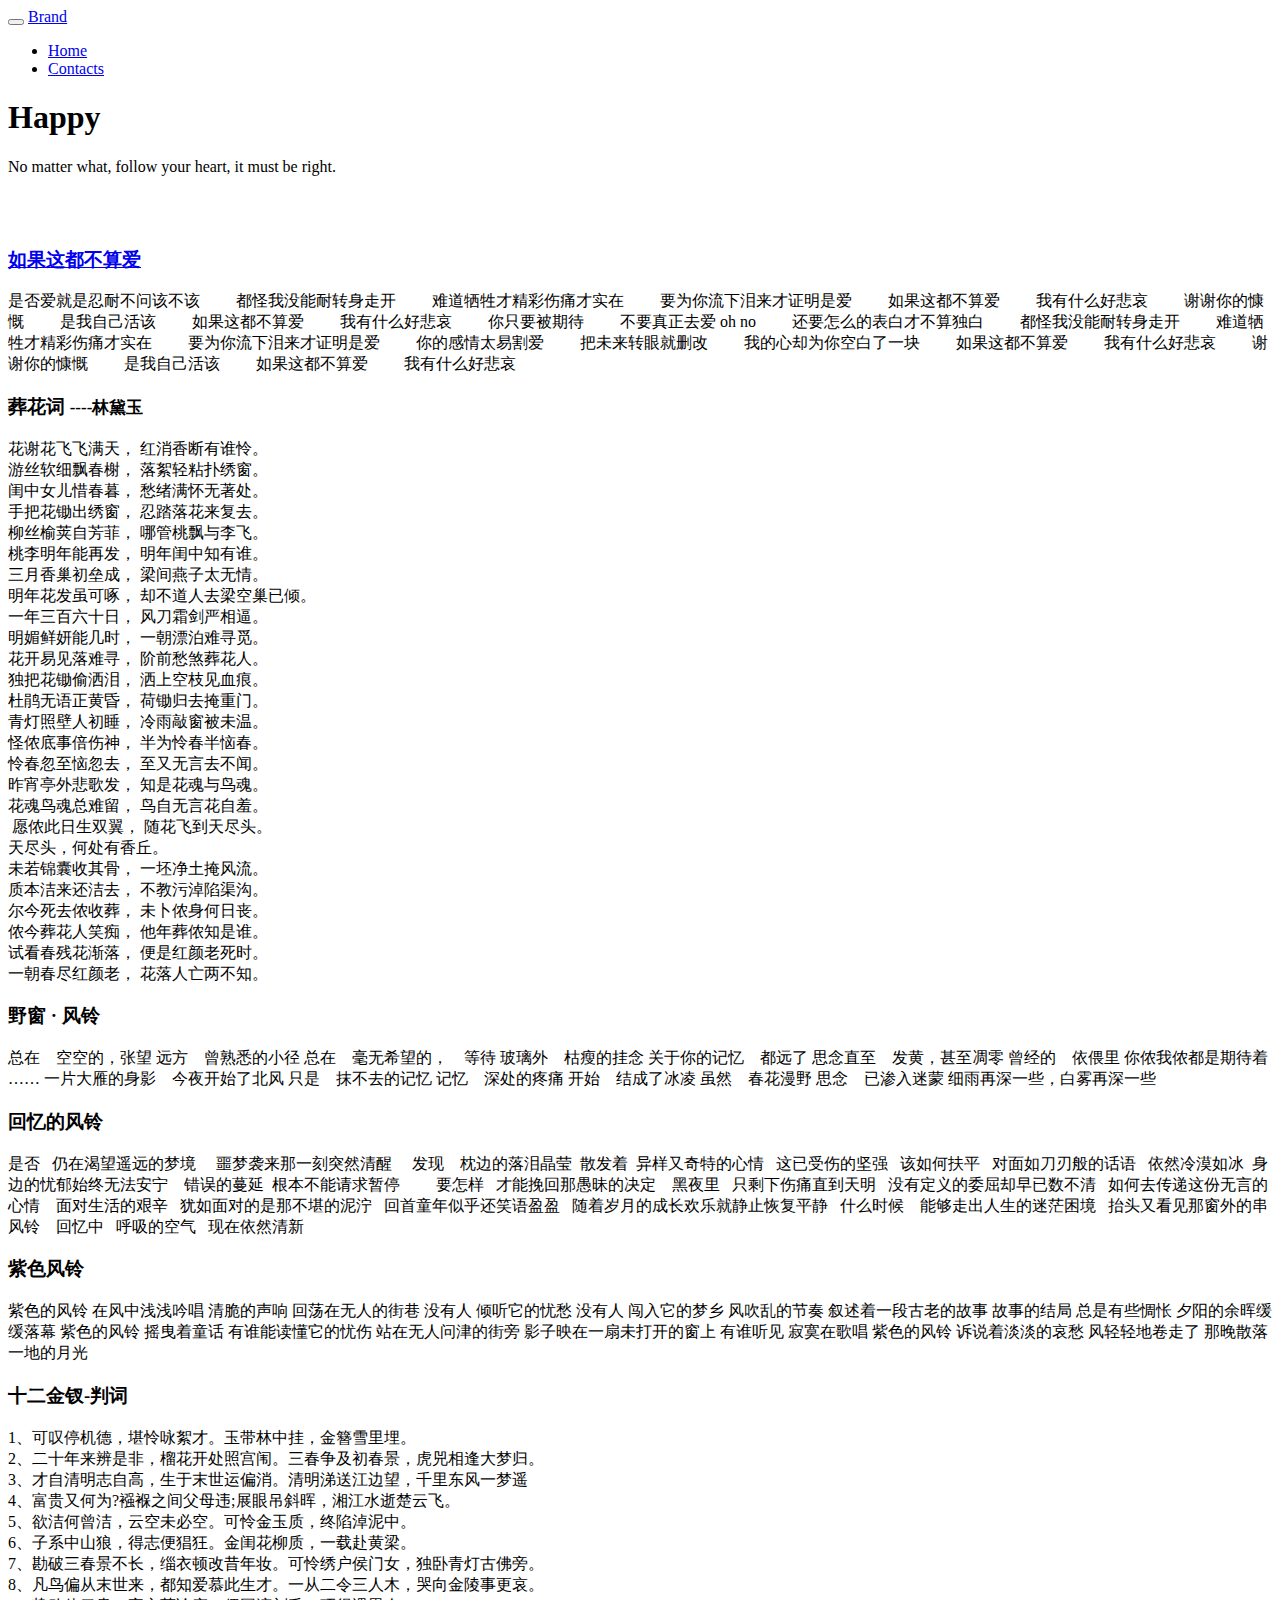
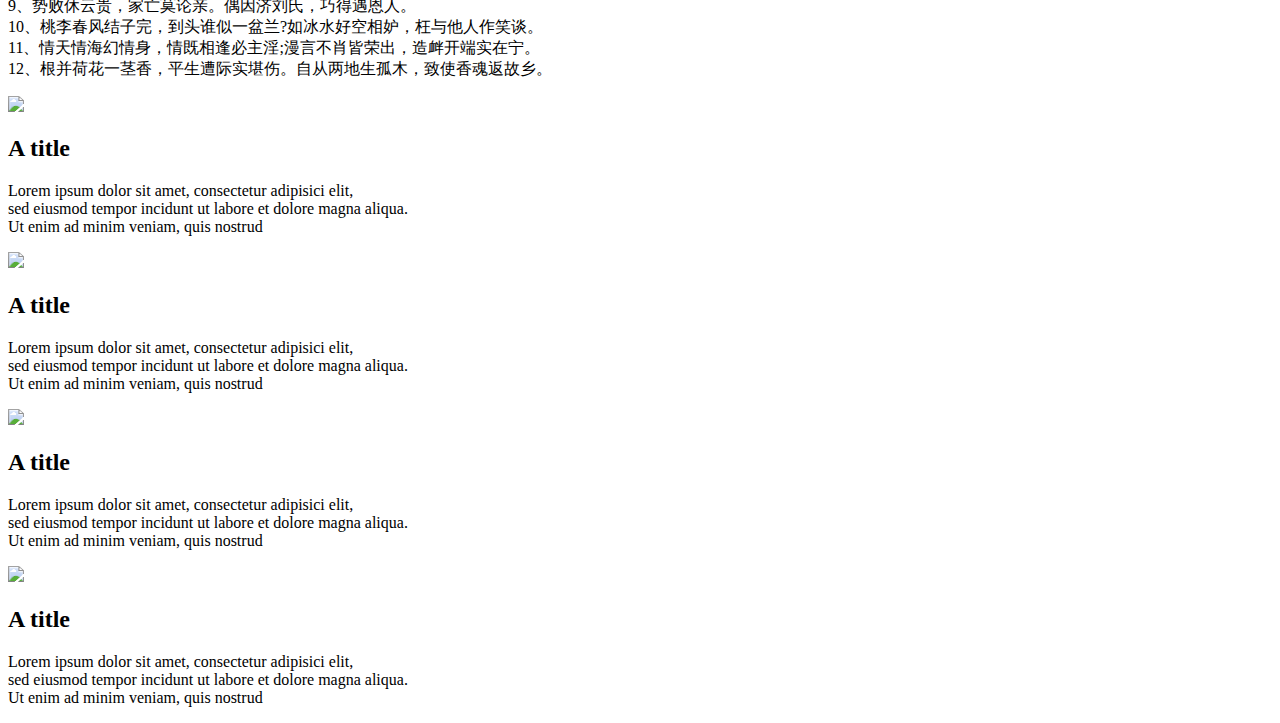
==== commit b241cd7c: "12.15" ====
--- a/index.html
+++ b/index.html
@@ -168,36 +168,36 @@
             <div class="container">
                 <div class="row">
                     <div class="col-md-3">
-                        <img src="images/img/2.jpg" class="img-responsive">
-                        <h3 contenteditable="true">一</h3>
-                        <p>这个人是不是很包
-                            <br>
-                            <br>
-                        </p>
-                    </div>
-                    <div class="col-md-3">
-                        <img src="images/img/3.jpg" class="img-responsive">
-                        <h3>二</h3>
-                        <p>这两个人是不是很包
-                            <br>
-                            <br>
-                        </p>
-                    </div>
-                    <div class="col-md-3">
-                        <img src="images/img/6.jpg" class="img-responsive img-rounded" style="width:300px;height:197px;">
-                        <h3>三</h3>
-                        <p>这小子就是一坨
-                            <br>
-                            <br>
-                        </p>
-                    </div>
-                    <div class="col-md-3">
-                        <img src="images/img/a.jpg" class="img-responsive">
-                        <h3>四</h3>
-                        <p>还是我最帅，哦哈哈哈
-                            <br>
-                            <br>
-                        </p>
+                        <img src="https://unsplash.imgix.net/photo-1421986527537-888d998adb74?fm=jpg&amp;s=e633562a1da53293c4dc391fd41ce41d"
+                        class="img-responsive">
+                        <h2>A title</h2>
+                        <p>Lorem ipsum dolor sit amet, consectetur adipisici elit,
+                            <br>sed eiusmod tempor incidunt ut labore et dolore magna aliqua.
+                            <br>Ut enim ad minim veniam, quis nostrud</p>
+                    </div>
+                    <div class="col-md-3">
+                        <img src="https://unsplash.imgix.net/photo-1417128281290-30a42da46277?fm=jpg&amp;s=2edb796eb5e657f2c82704a1e6573938"
+                        class="img-responsive">
+                        <h2>A title</h2>
+                        <p>Lorem ipsum dolor sit amet, consectetur adipisici elit,
+                            <br>sed eiusmod tempor incidunt ut labore et dolore magna aliqua.
+                            <br>Ut enim ad minim veniam, quis nostrud</p>
+                    </div>
+                    <div class="col-md-3">
+                        <img src="https://unsplash.imgix.net/photo-1422405153578-4bd676b19036?fm=jpg&amp;s=5ecc4c704ea97d85ea550f84a1499228"
+                        class="img-responsive img-rounded">
+                        <h2>A title</h2>
+                        <p>Lorem ipsum dolor sit amet, consectetur adipisici elit,
+                            <br>sed eiusmod tempor incidunt ut labore et dolore magna aliqua.
+                            <br>Ut enim ad minim veniam, quis nostrud</p>
+                    </div>
+                    <div class="col-md-3">
+                        <img src="https://unsplash.imgix.net/photo-1415871989540-61fe9268d3c8?fm=jpg&amp;s=d4ccd3c8661437d6e3ea5e88c63c647f"
+                        class="img-responsive">
+                        <h2>A title</h2>
+                        <p>Lorem ipsum dolor sit amet, consectetur adipisici elit,
+                            <br>sed eiusmod tempor incidunt ut labore et dolore magna aliqua.
+                            <br>Ut enim ad minim veniam, quis nostrud</p>
                     </div>
                 </div>
             </div>
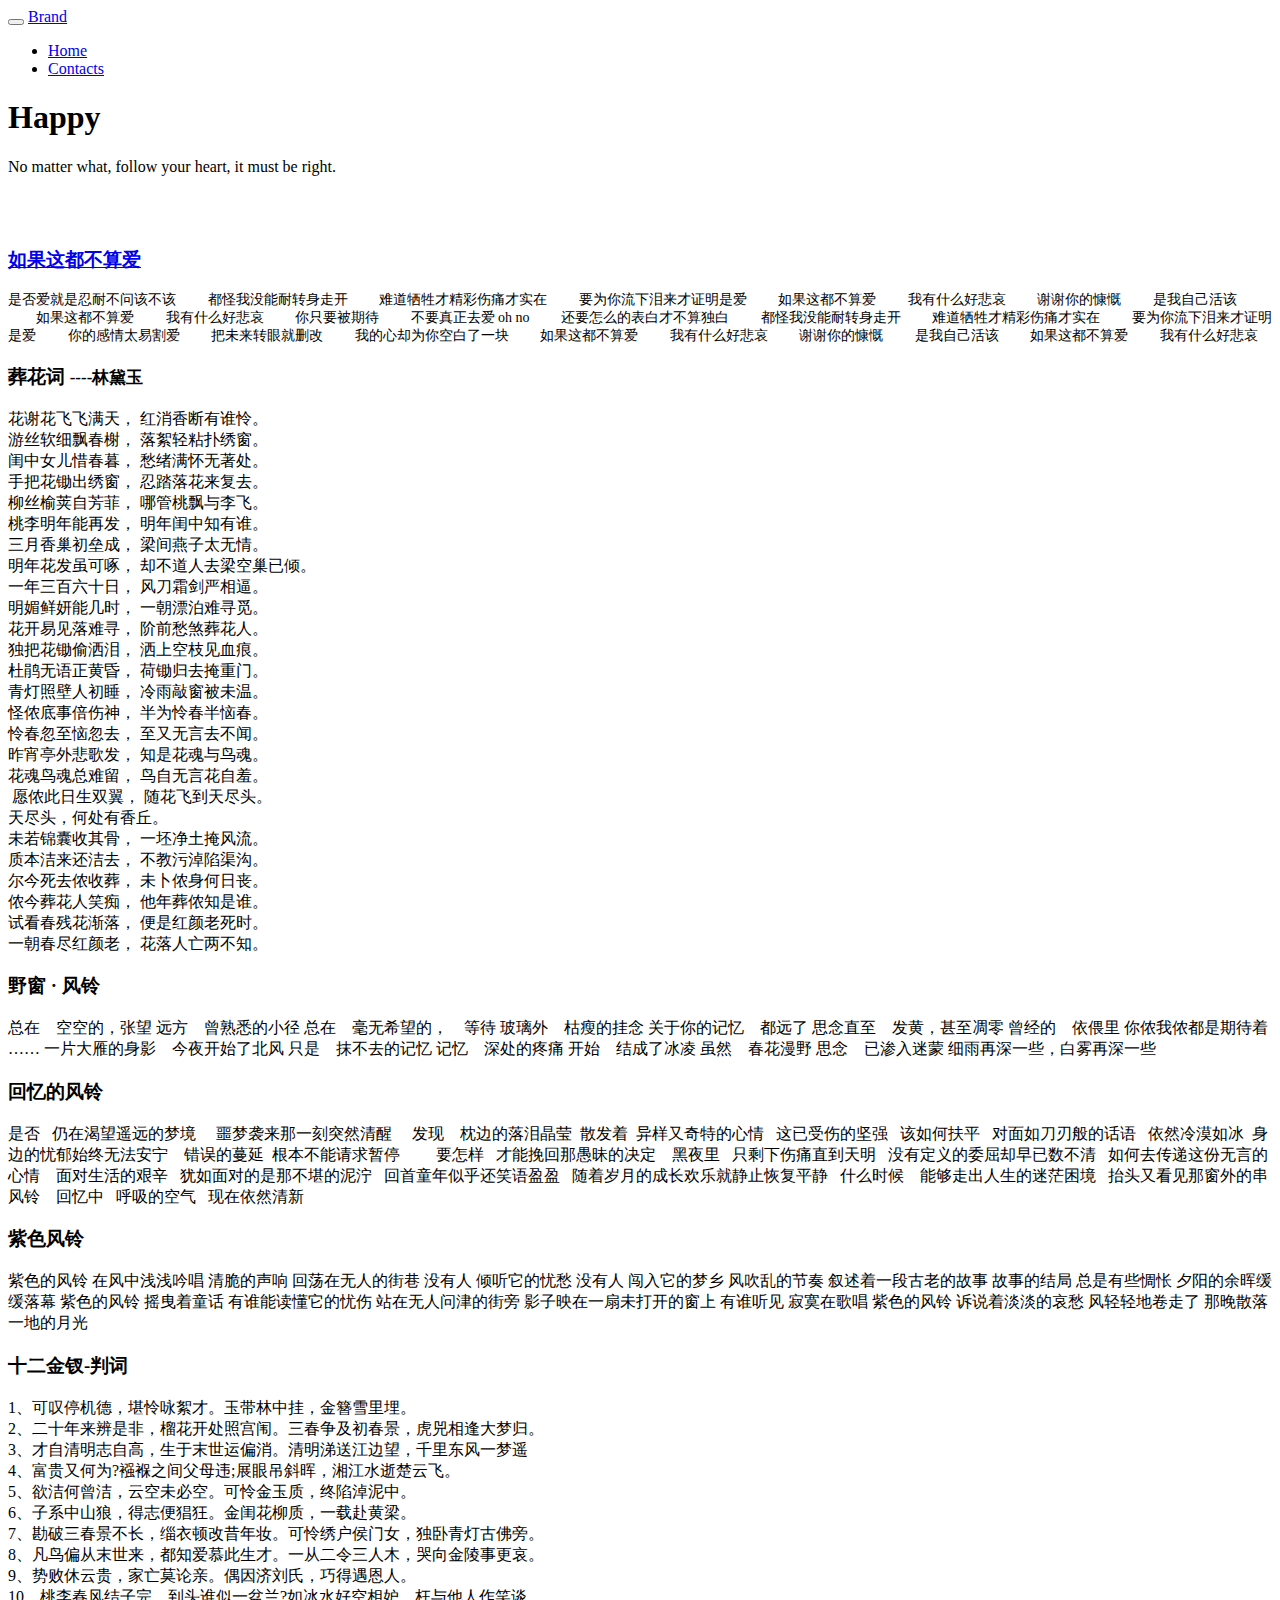
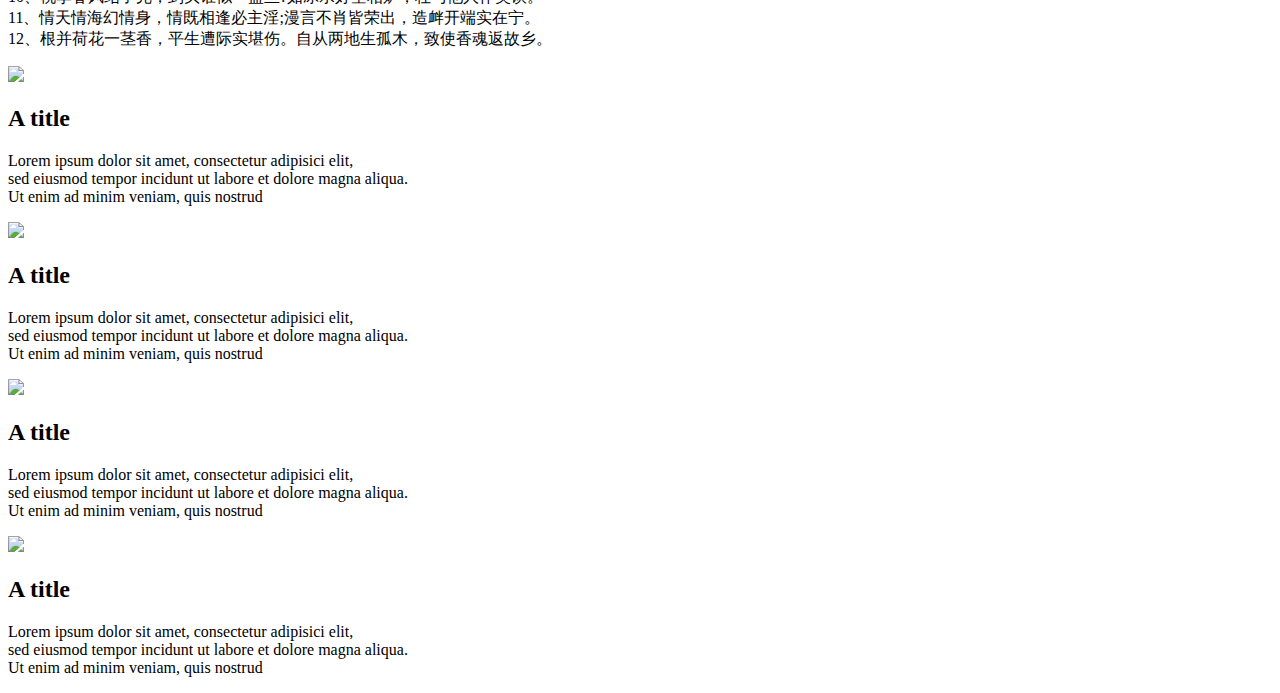
==== commit bc1383f0: "12.15" ====
--- a/index.html
+++ b/index.html
@@ -57,7 +57,7 @@
                             <a href="http://sou.kuwo.cn/ws/NSearch?type=music&amp;key=如果这都不算爱&amp;from=360"
                             class="user-mention">如果这都不算爱</a>
                         </h3>
-                        <p>是否爱就是忍耐不问该不该 　　都怪我没能耐转身走开 　　难道牺牲才精彩伤痛才实在 　　要为你流下泪来才证明是爱 　　如果这都不算爱 　　我有什么好悲哀
+                        <p style="font-size:14px;">是否爱就是忍耐不问该不该 　　都怪我没能耐转身走开 　　难道牺牲才精彩伤痛才实在 　　要为你流下泪来才证明是爱 　　如果这都不算爱 　　我有什么好悲哀
                             　　谢谢你的慷慨 　　是我自己活该 　　如果这都不算爱 　　我有什么好悲哀 　　你只要被期待 　　不要真正去爱 oh no 　　还要怎么的表白才不算独白
                             　　都怪我没能耐转身走开 　　难道牺牲才精彩伤痛才实在 　　要为你流下泪来才证明是爱 　　你的感情太易割爱 　　把未来转眼就删改 　　我的心却为你空白了一块
                             　　如果这都不算爱 　　我有什么好悲哀 　　谢谢你的慷慨 　　是我自己活该 　　如果这都不算爱 　　我有什么好悲哀</p>
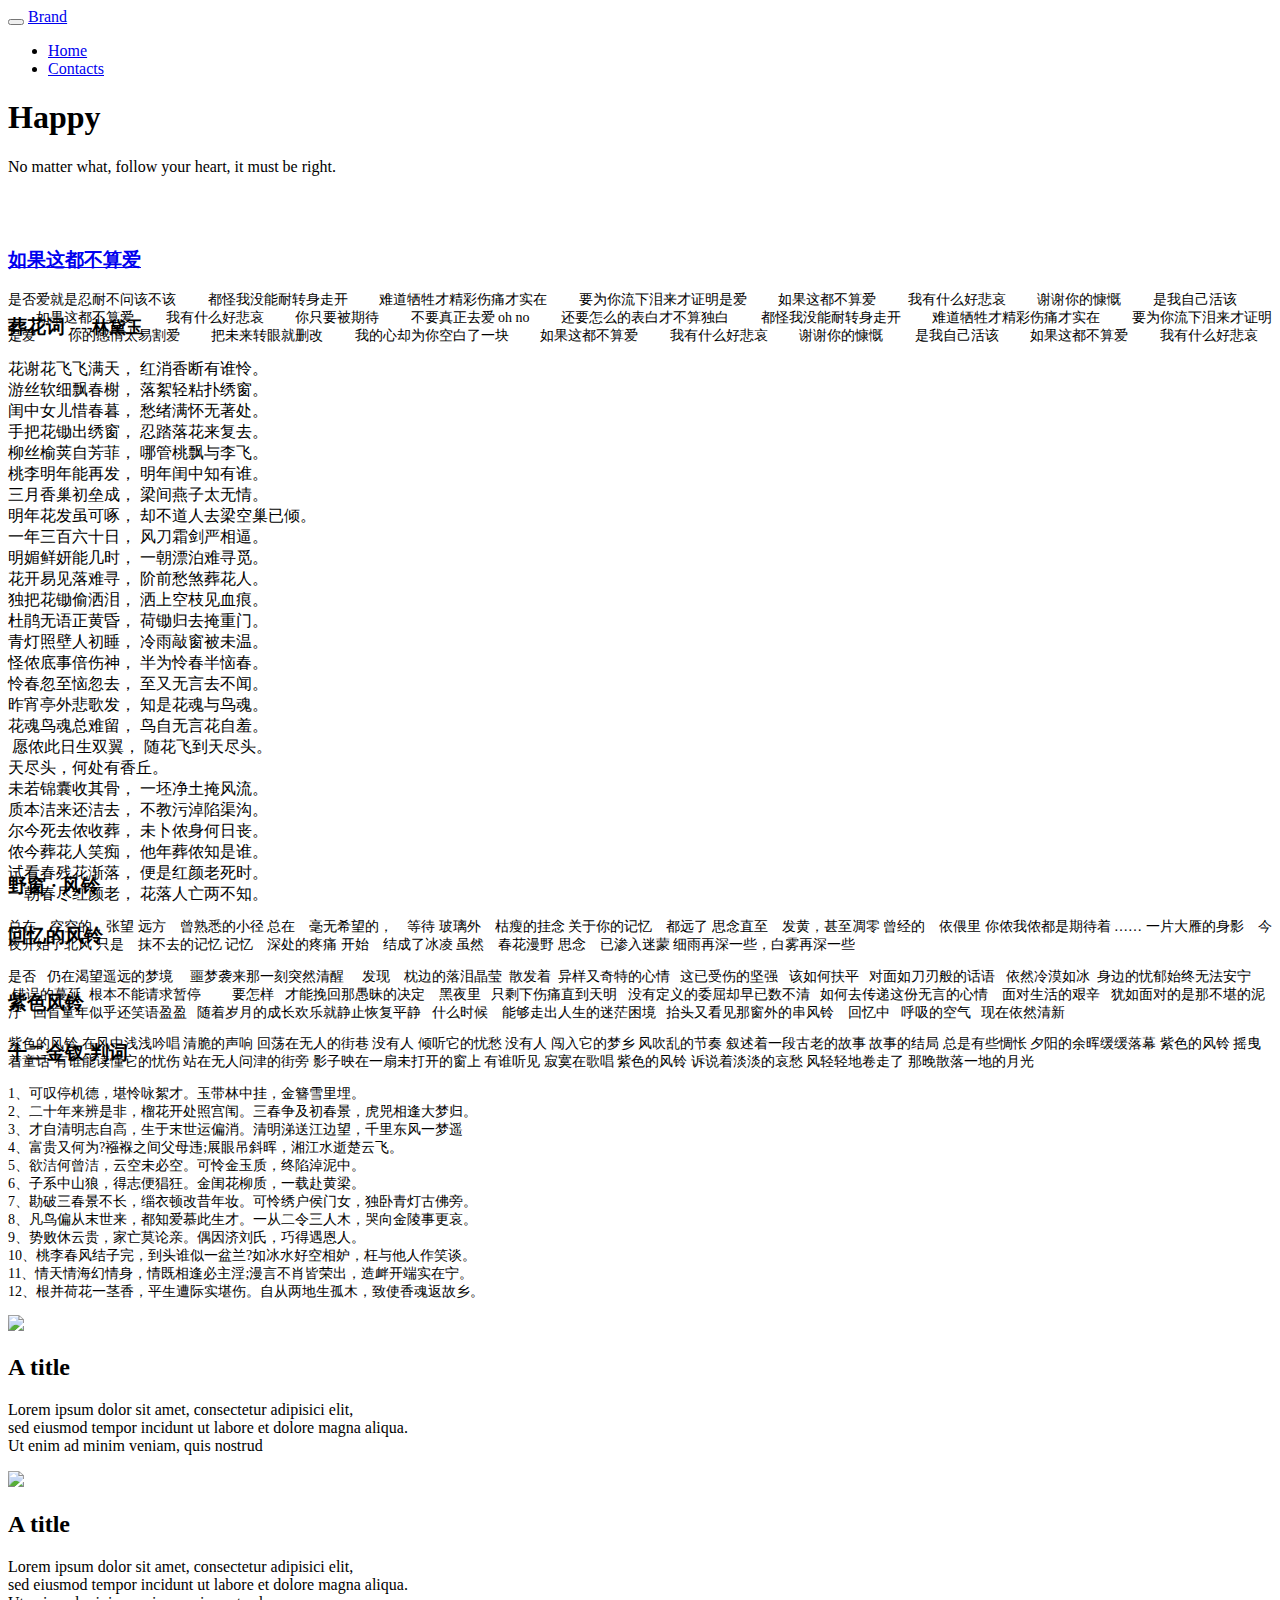
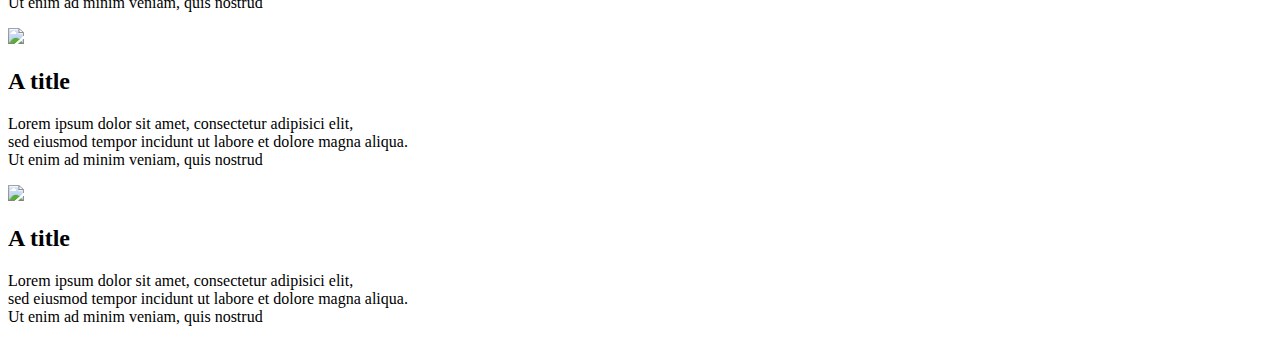
==== commit 6355c741: "12.15" ====
--- a/index.html
+++ b/index.html
@@ -65,14 +65,14 @@
                 </div>
             </div>
         </div>
-        <div class="section">
+        <div class="section" style="margin-top:-50px;">
             <div class="container">
                 <div class="row">
                     <div class="col-md-12">
                         <h3>葬花词
                             <span style="font-size:17px;">----林黛玉</span>
                         </h3>
-                        <p contenteditable="true">花谢花飞飞满天， 红消香断有谁怜。&nbsp;
+                        <p>花谢花飞飞满天， 红消香断有谁怜。&nbsp;
                             <br>游丝软细飘春榭， 落絮轻粘扑绣窗。
                             <br>闺中女儿惜春暮， 愁绪满怀无著处。
                             <br>手把花锄出绣窗， 忍踏落花来复去。
@@ -102,24 +102,24 @@
                 </div>
             </div>
         </div>
-        <div class="section">
+        <div class="section" style="margin-top:-50px;">
             <div class="container">
                 <div class="row">
                     <div class="col-md-12">
                         <h3>野窗 · 风铃</h3>
-                        <p>总在　空空的，张望 远方　曾熟悉的小径 总在　毫无希望的，　等待 玻璃外　枯瘦的挂念 关于你的记忆　都远了 思念直至　发黄，甚至凋零 曾经的　依偎里
+                        <p style="font-size:14px;">总在　空空的，张望 远方　曾熟悉的小径 总在　毫无希望的，　等待 玻璃外　枯瘦的挂念 关于你的记忆　都远了 思念直至　发黄，甚至凋零 曾经的　依偎里
                             你侬我侬都是期待着 …… 一片大雁的身影　今夜开始了北风 只是　抹不去的记忆 记忆　深处的疼痛 开始　结成了冰凌 虽然　春花漫野 思念　已渗入迷蒙
                             细雨再深一些，白雾再深一些</p>
                     </div>
                 </div>
             </div>
         </div>
-        <div class="section">
+        <div class="section" style="margin-top:-50px;">
             <div class="container">
                 <div class="row">
                     <div class="col-md-12">
                         <h3>回忆的风铃</h3>
-                        <p contenteditable="true">是否 &nbsp; 仍在渴望遥远的梦境 &nbsp; &nbsp; 噩梦袭来那一刻突然清醒 &nbsp; &nbsp; 发现 &nbsp;
+                        <p contenteditable="true" style="font-size:14px;">是否 &nbsp; 仍在渴望遥远的梦境 &nbsp; &nbsp; 噩梦袭来那一刻突然清醒 &nbsp; &nbsp; 发现 &nbsp;
                             &nbsp;枕边的落泪晶莹 &nbsp;散发着 &nbsp;异样又奇特的心情 &nbsp; 这已受伤的坚强 &nbsp; 该如何扶平 &nbsp;
                             对面如刀刃般的话语 &nbsp; 依然冷漠如冰 &nbsp;身边的忧郁始终无法安宁 &nbsp; &nbsp;错误的蔓延 &nbsp;根本不能请求暂停
                             &nbsp; &nbsp; &nbsp; &nbsp; 要怎样 &nbsp; 才能挽回那愚昧的决定 &nbsp; &nbsp;黑夜里 &nbsp;
@@ -131,24 +131,24 @@
                 </div>
             </div>
         </div>
-        <div class="section">
+        <div class="section" style="margin-top:-50px;">
             <div class="container">
                 <div class="row">
                     <div class="col-md-12">
                         <h3>紫色风铃</h3>
-                        <p>紫色的风铃 在风中浅浅吟唱 清脆的声响 回荡在无人的街巷 没有人 倾听它的忧愁 没有人 闯入它的梦乡 风吹乱的节奏 叙述着一段古老的故事 故事的结局
+                        <p style="font-size:14px;">紫色的风铃 在风中浅浅吟唱 清脆的声响 回荡在无人的街巷 没有人 倾听它的忧愁 没有人 闯入它的梦乡 风吹乱的节奏 叙述着一段古老的故事 故事的结局
                             总是有些惆怅 夕阳的余晖缓缓落幕 紫色的风铃 摇曳着童话 有谁能读懂它的忧伤 站在无人问津的街旁 影子映在一扇未打开的窗上 有谁听见 寂寞在歌唱
                             紫色的风铃 诉说着淡淡的哀愁 风轻轻地卷走了 那晚散落一地的月光</p>
                     </div>
                 </div>
             </div>
         </div>
-        <div class="section">
+        <div class="section" style="margin-top:-50px;">
             <div class="container">
                 <div class="row">
                     <div class="col-md-12">
                         <h3>十二金钗-判词</h3>
-                        <p>1、可叹停机德，堪怜咏絮才。玉带林中挂，金簪雪里埋。
+                        <p style="font-size:14px;">1、可叹停机德，堪怜咏絮才。玉带林中挂，金簪雪里埋。
                             <br>2、二十年来辨是非，榴花开处照宫闱。三春争及初春景，虎兕相逢大梦归。
                             <br>3、才自清明志自高，生于末世运偏消。清明涕送江边望，千里东风一梦遥
                             <br>4、富贵又何为?襁褓之间父母违;展眼吊斜晖，湘江水逝楚云飞。
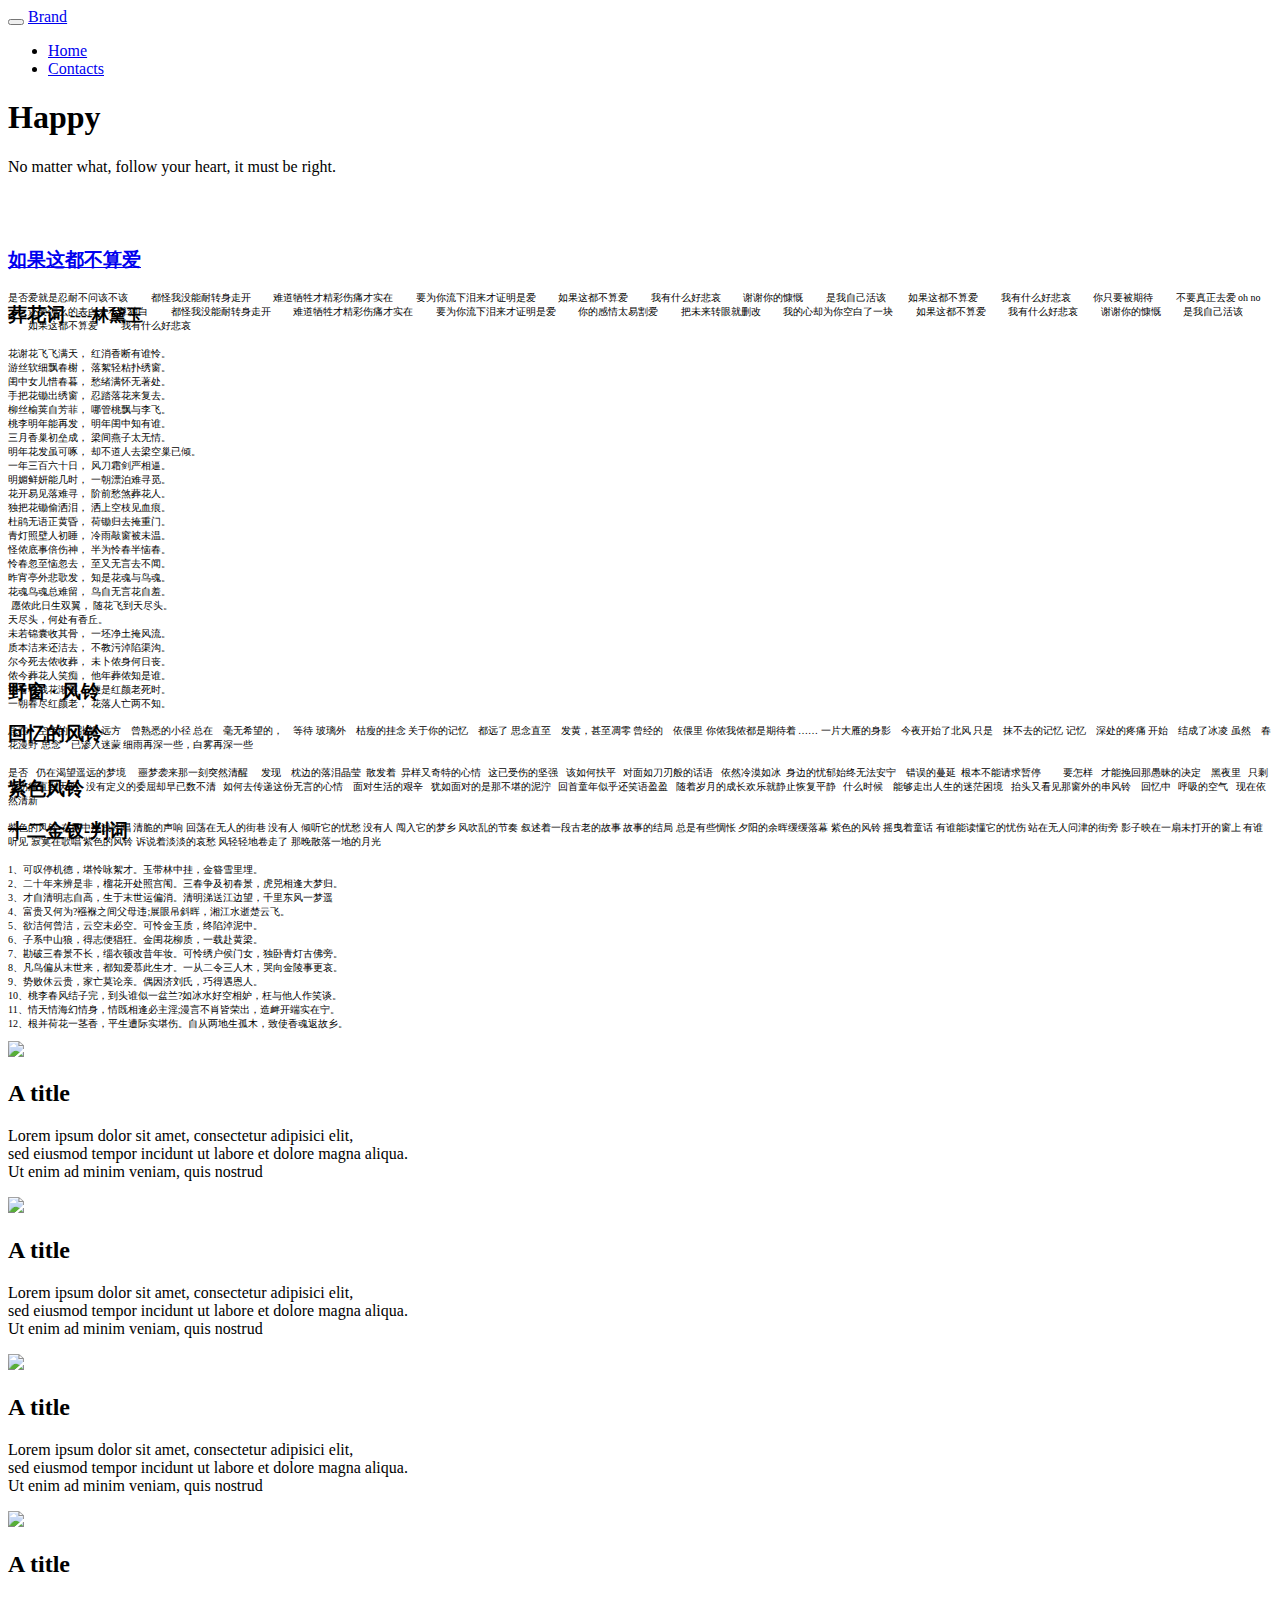
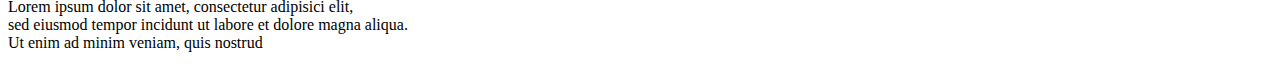
==== commit b1faf846: "12.15" ====
--- a/index.html
+++ b/index.html
@@ -57,7 +57,7 @@
                             <a href="http://sou.kuwo.cn/ws/NSearch?type=music&amp;key=如果这都不算爱&amp;from=360"
                             class="user-mention">如果这都不算爱</a>
                         </h3>
-                        <p style="font-size:14px;">是否爱就是忍耐不问该不该 　　都怪我没能耐转身走开 　　难道牺牲才精彩伤痛才实在 　　要为你流下泪来才证明是爱 　　如果这都不算爱 　　我有什么好悲哀
+                        <p style="font-size:10px;">是否爱就是忍耐不问该不该 　　都怪我没能耐转身走开 　　难道牺牲才精彩伤痛才实在 　　要为你流下泪来才证明是爱 　　如果这都不算爱 　　我有什么好悲哀
                             　　谢谢你的慷慨 　　是我自己活该 　　如果这都不算爱 　　我有什么好悲哀 　　你只要被期待 　　不要真正去爱 oh no 　　还要怎么的表白才不算独白
                             　　都怪我没能耐转身走开 　　难道牺牲才精彩伤痛才实在 　　要为你流下泪来才证明是爱 　　你的感情太易割爱 　　把未来转眼就删改 　　我的心却为你空白了一块
                             　　如果这都不算爱 　　我有什么好悲哀 　　谢谢你的慷慨 　　是我自己活该 　　如果这都不算爱 　　我有什么好悲哀</p>
@@ -72,7 +72,7 @@
                         <h3>葬花词
                             <span style="font-size:17px;">----林黛玉</span>
                         </h3>
-                        <p>花谢花飞飞满天， 红消香断有谁怜。&nbsp;
+                        <p style="font-size:10px;">花谢花飞飞满天， 红消香断有谁怜。&nbsp;
                             <br>游丝软细飘春榭， 落絮轻粘扑绣窗。
                             <br>闺中女儿惜春暮， 愁绪满怀无著处。
                             <br>手把花锄出绣窗， 忍踏落花来复去。
@@ -107,7 +107,7 @@
                 <div class="row">
                     <div class="col-md-12">
                         <h3>野窗 · 风铃</h3>
-                        <p style="font-size:14px;">总在　空空的，张望 远方　曾熟悉的小径 总在　毫无希望的，　等待 玻璃外　枯瘦的挂念 关于你的记忆　都远了 思念直至　发黄，甚至凋零 曾经的　依偎里
+                        <p style="font-size:10px;">总在　空空的，张望 远方　曾熟悉的小径 总在　毫无希望的，　等待 玻璃外　枯瘦的挂念 关于你的记忆　都远了 思念直至　发黄，甚至凋零 曾经的　依偎里
                             你侬我侬都是期待着 …… 一片大雁的身影　今夜开始了北风 只是　抹不去的记忆 记忆　深处的疼痛 开始　结成了冰凌 虽然　春花漫野 思念　已渗入迷蒙
                             细雨再深一些，白雾再深一些</p>
                     </div>
@@ -119,7 +119,7 @@
                 <div class="row">
                     <div class="col-md-12">
                         <h3>回忆的风铃</h3>
-                        <p contenteditable="true" style="font-size:14px;">是否 &nbsp; 仍在渴望遥远的梦境 &nbsp; &nbsp; 噩梦袭来那一刻突然清醒 &nbsp; &nbsp; 发现 &nbsp;
+                        <p contenteditable="true" style="font-size:10px;">是否 &nbsp; 仍在渴望遥远的梦境 &nbsp; &nbsp; 噩梦袭来那一刻突然清醒 &nbsp; &nbsp; 发现 &nbsp;
                             &nbsp;枕边的落泪晶莹 &nbsp;散发着 &nbsp;异样又奇特的心情 &nbsp; 这已受伤的坚强 &nbsp; 该如何扶平 &nbsp;
                             对面如刀刃般的话语 &nbsp; 依然冷漠如冰 &nbsp;身边的忧郁始终无法安宁 &nbsp; &nbsp;错误的蔓延 &nbsp;根本不能请求暂停
                             &nbsp; &nbsp; &nbsp; &nbsp; 要怎样 &nbsp; 才能挽回那愚昧的决定 &nbsp; &nbsp;黑夜里 &nbsp;
@@ -136,7 +136,7 @@
                 <div class="row">
                     <div class="col-md-12">
                         <h3>紫色风铃</h3>
-                        <p style="font-size:14px;">紫色的风铃 在风中浅浅吟唱 清脆的声响 回荡在无人的街巷 没有人 倾听它的忧愁 没有人 闯入它的梦乡 风吹乱的节奏 叙述着一段古老的故事 故事的结局
+                        <p style="font-size:10px;">紫色的风铃 在风中浅浅吟唱 清脆的声响 回荡在无人的街巷 没有人 倾听它的忧愁 没有人 闯入它的梦乡 风吹乱的节奏 叙述着一段古老的故事 故事的结局
                             总是有些惆怅 夕阳的余晖缓缓落幕 紫色的风铃 摇曳着童话 有谁能读懂它的忧伤 站在无人问津的街旁 影子映在一扇未打开的窗上 有谁听见 寂寞在歌唱
                             紫色的风铃 诉说着淡淡的哀愁 风轻轻地卷走了 那晚散落一地的月光</p>
                     </div>
@@ -148,7 +148,7 @@
                 <div class="row">
                     <div class="col-md-12">
                         <h3>十二金钗-判词</h3>
-                        <p style="font-size:14px;">1、可叹停机德，堪怜咏絮才。玉带林中挂，金簪雪里埋。
+                        <p style="font-size:10px;">1、可叹停机德，堪怜咏絮才。玉带林中挂，金簪雪里埋。
                             <br>2、二十年来辨是非，榴花开处照宫闱。三春争及初春景，虎兕相逢大梦归。
                             <br>3、才自清明志自高，生于末世运偏消。清明涕送江边望，千里东风一梦遥
                             <br>4、富贵又何为?襁褓之间父母违;展眼吊斜晖，湘江水逝楚云飞。
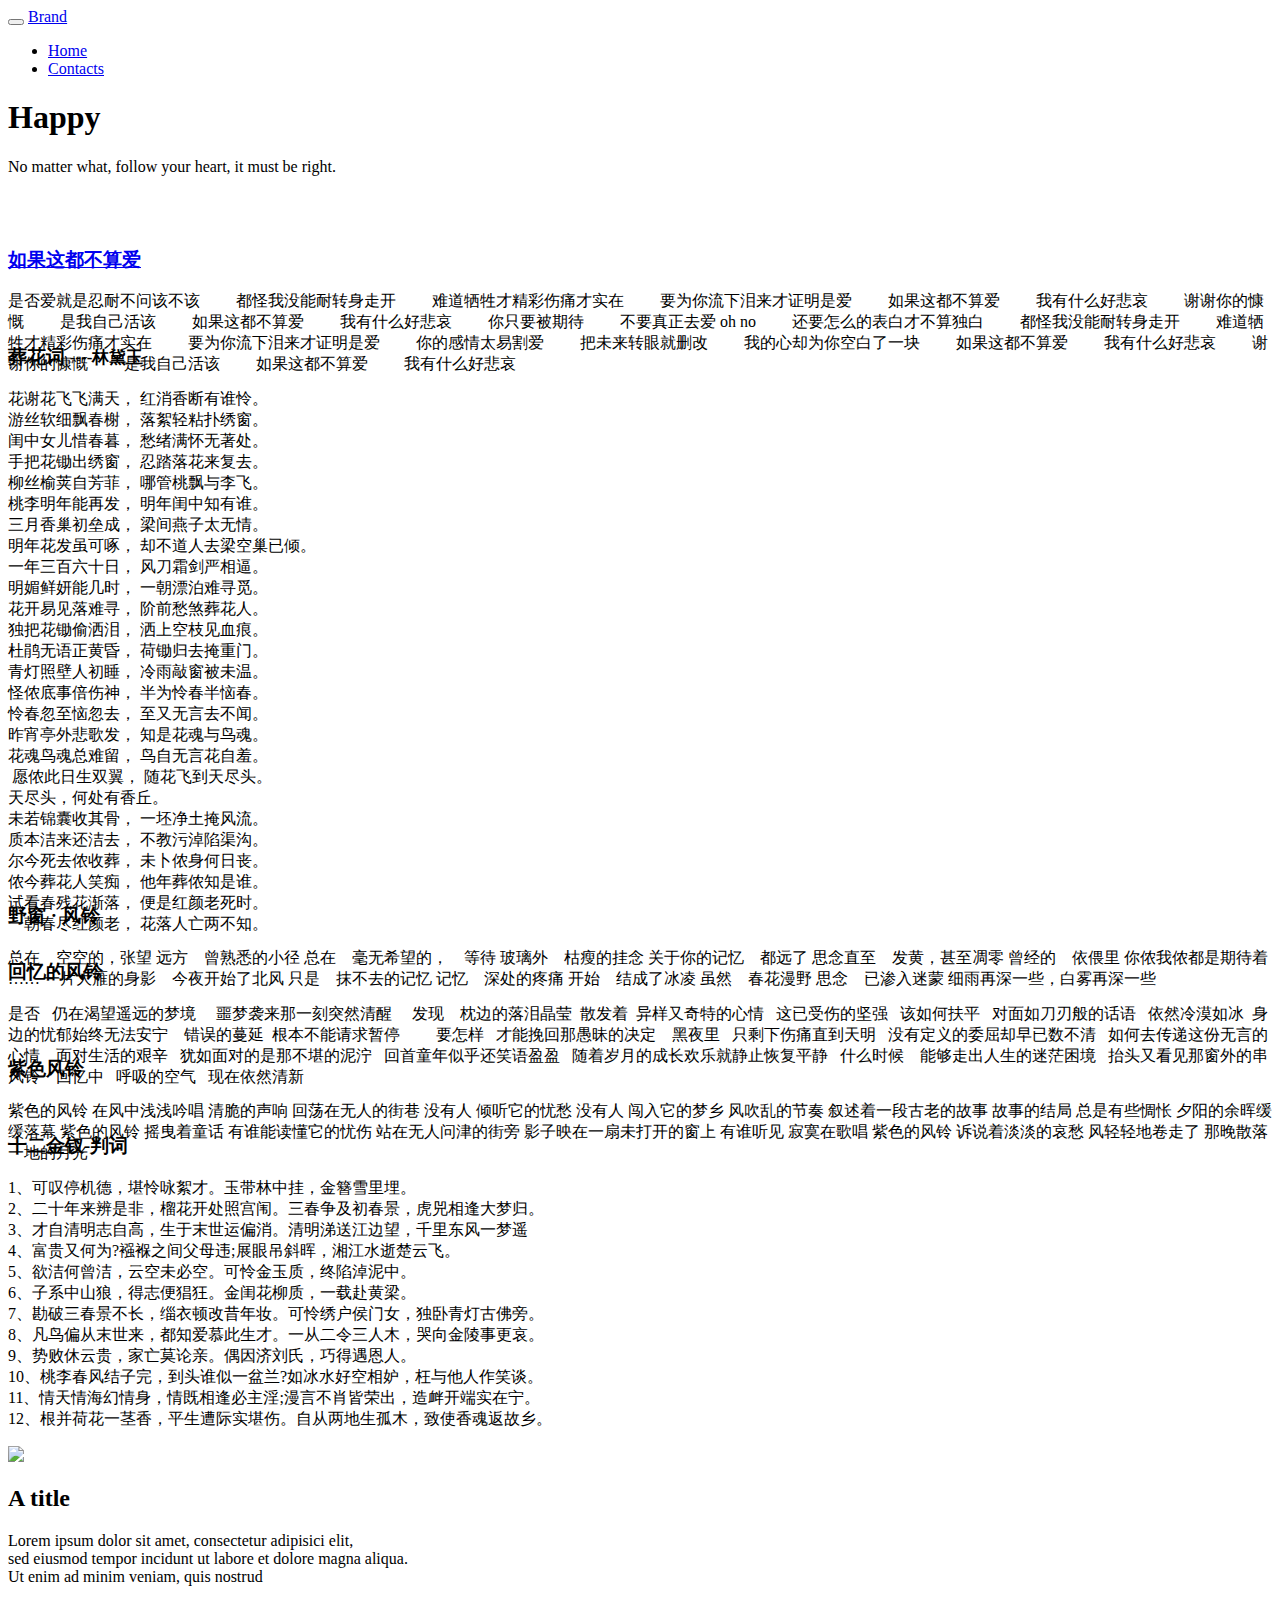
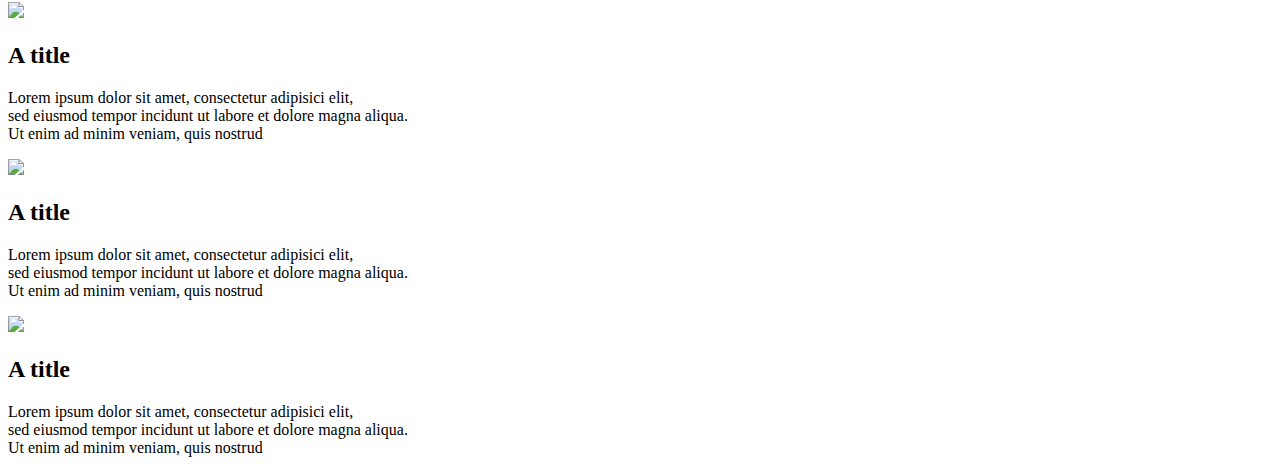
==== commit 67d12f2f: "12.15" ====
--- a/index.html
+++ b/index.html
@@ -57,7 +57,7 @@
                             <a href="http://sou.kuwo.cn/ws/NSearch?type=music&amp;key=如果这都不算爱&amp;from=360"
                             class="user-mention">如果这都不算爱</a>
                         </h3>
-                        <p style="font-size:10px;">是否爱就是忍耐不问该不该 　　都怪我没能耐转身走开 　　难道牺牲才精彩伤痛才实在 　　要为你流下泪来才证明是爱 　　如果这都不算爱 　　我有什么好悲哀
+                        <p>是否爱就是忍耐不问该不该 　　都怪我没能耐转身走开 　　难道牺牲才精彩伤痛才实在 　　要为你流下泪来才证明是爱 　　如果这都不算爱 　　我有什么好悲哀
                             　　谢谢你的慷慨 　　是我自己活该 　　如果这都不算爱 　　我有什么好悲哀 　　你只要被期待 　　不要真正去爱 oh no 　　还要怎么的表白才不算独白
                             　　都怪我没能耐转身走开 　　难道牺牲才精彩伤痛才实在 　　要为你流下泪来才证明是爱 　　你的感情太易割爱 　　把未来转眼就删改 　　我的心却为你空白了一块
                             　　如果这都不算爱 　　我有什么好悲哀 　　谢谢你的慷慨 　　是我自己活该 　　如果这都不算爱 　　我有什么好悲哀</p>
@@ -72,7 +72,7 @@
                         <h3>葬花词
                             <span style="font-size:17px;">----林黛玉</span>
                         </h3>
-                        <p style="font-size:10px;">花谢花飞飞满天， 红消香断有谁怜。&nbsp;
+                        <p>花谢花飞飞满天， 红消香断有谁怜。&nbsp;
                             <br>游丝软细飘春榭， 落絮轻粘扑绣窗。
                             <br>闺中女儿惜春暮， 愁绪满怀无著处。
                             <br>手把花锄出绣窗， 忍踏落花来复去。
@@ -107,7 +107,7 @@
                 <div class="row">
                     <div class="col-md-12">
                         <h3>野窗 · 风铃</h3>
-                        <p style="font-size:10px;">总在　空空的，张望 远方　曾熟悉的小径 总在　毫无希望的，　等待 玻璃外　枯瘦的挂念 关于你的记忆　都远了 思念直至　发黄，甚至凋零 曾经的　依偎里
+                        <p>总在　空空的，张望 远方　曾熟悉的小径 总在　毫无希望的，　等待 玻璃外　枯瘦的挂念 关于你的记忆　都远了 思念直至　发黄，甚至凋零 曾经的　依偎里
                             你侬我侬都是期待着 …… 一片大雁的身影　今夜开始了北风 只是　抹不去的记忆 记忆　深处的疼痛 开始　结成了冰凌 虽然　春花漫野 思念　已渗入迷蒙
                             细雨再深一些，白雾再深一些</p>
                     </div>
@@ -119,7 +119,7 @@
                 <div class="row">
                     <div class="col-md-12">
                         <h3>回忆的风铃</h3>
-                        <p contenteditable="true" style="font-size:10px;">是否 &nbsp; 仍在渴望遥远的梦境 &nbsp; &nbsp; 噩梦袭来那一刻突然清醒 &nbsp; &nbsp; 发现 &nbsp;
+                        <p contenteditable="true">是否 &nbsp; 仍在渴望遥远的梦境 &nbsp; &nbsp; 噩梦袭来那一刻突然清醒 &nbsp; &nbsp; 发现 &nbsp;
                             &nbsp;枕边的落泪晶莹 &nbsp;散发着 &nbsp;异样又奇特的心情 &nbsp; 这已受伤的坚强 &nbsp; 该如何扶平 &nbsp;
                             对面如刀刃般的话语 &nbsp; 依然冷漠如冰 &nbsp;身边的忧郁始终无法安宁 &nbsp; &nbsp;错误的蔓延 &nbsp;根本不能请求暂停
                             &nbsp; &nbsp; &nbsp; &nbsp; 要怎样 &nbsp; 才能挽回那愚昧的决定 &nbsp; &nbsp;黑夜里 &nbsp;
@@ -136,7 +136,7 @@
                 <div class="row">
                     <div class="col-md-12">
                         <h3>紫色风铃</h3>
-                        <p style="font-size:10px;">紫色的风铃 在风中浅浅吟唱 清脆的声响 回荡在无人的街巷 没有人 倾听它的忧愁 没有人 闯入它的梦乡 风吹乱的节奏 叙述着一段古老的故事 故事的结局
+                        <p>紫色的风铃 在风中浅浅吟唱 清脆的声响 回荡在无人的街巷 没有人 倾听它的忧愁 没有人 闯入它的梦乡 风吹乱的节奏 叙述着一段古老的故事 故事的结局
                             总是有些惆怅 夕阳的余晖缓缓落幕 紫色的风铃 摇曳着童话 有谁能读懂它的忧伤 站在无人问津的街旁 影子映在一扇未打开的窗上 有谁听见 寂寞在歌唱
                             紫色的风铃 诉说着淡淡的哀愁 风轻轻地卷走了 那晚散落一地的月光</p>
                     </div>
@@ -148,7 +148,7 @@
                 <div class="row">
                     <div class="col-md-12">
                         <h3>十二金钗-判词</h3>
-                        <p style="font-size:10px;">1、可叹停机德，堪怜咏絮才。玉带林中挂，金簪雪里埋。
+                        <p>1、可叹停机德，堪怜咏絮才。玉带林中挂，金簪雪里埋。
                             <br>2、二十年来辨是非，榴花开处照宫闱。三春争及初春景，虎兕相逢大梦归。
                             <br>3、才自清明志自高，生于末世运偏消。清明涕送江边望，千里东风一梦遥
                             <br>4、富贵又何为?襁褓之间父母违;展眼吊斜晖，湘江水逝楚云飞。
